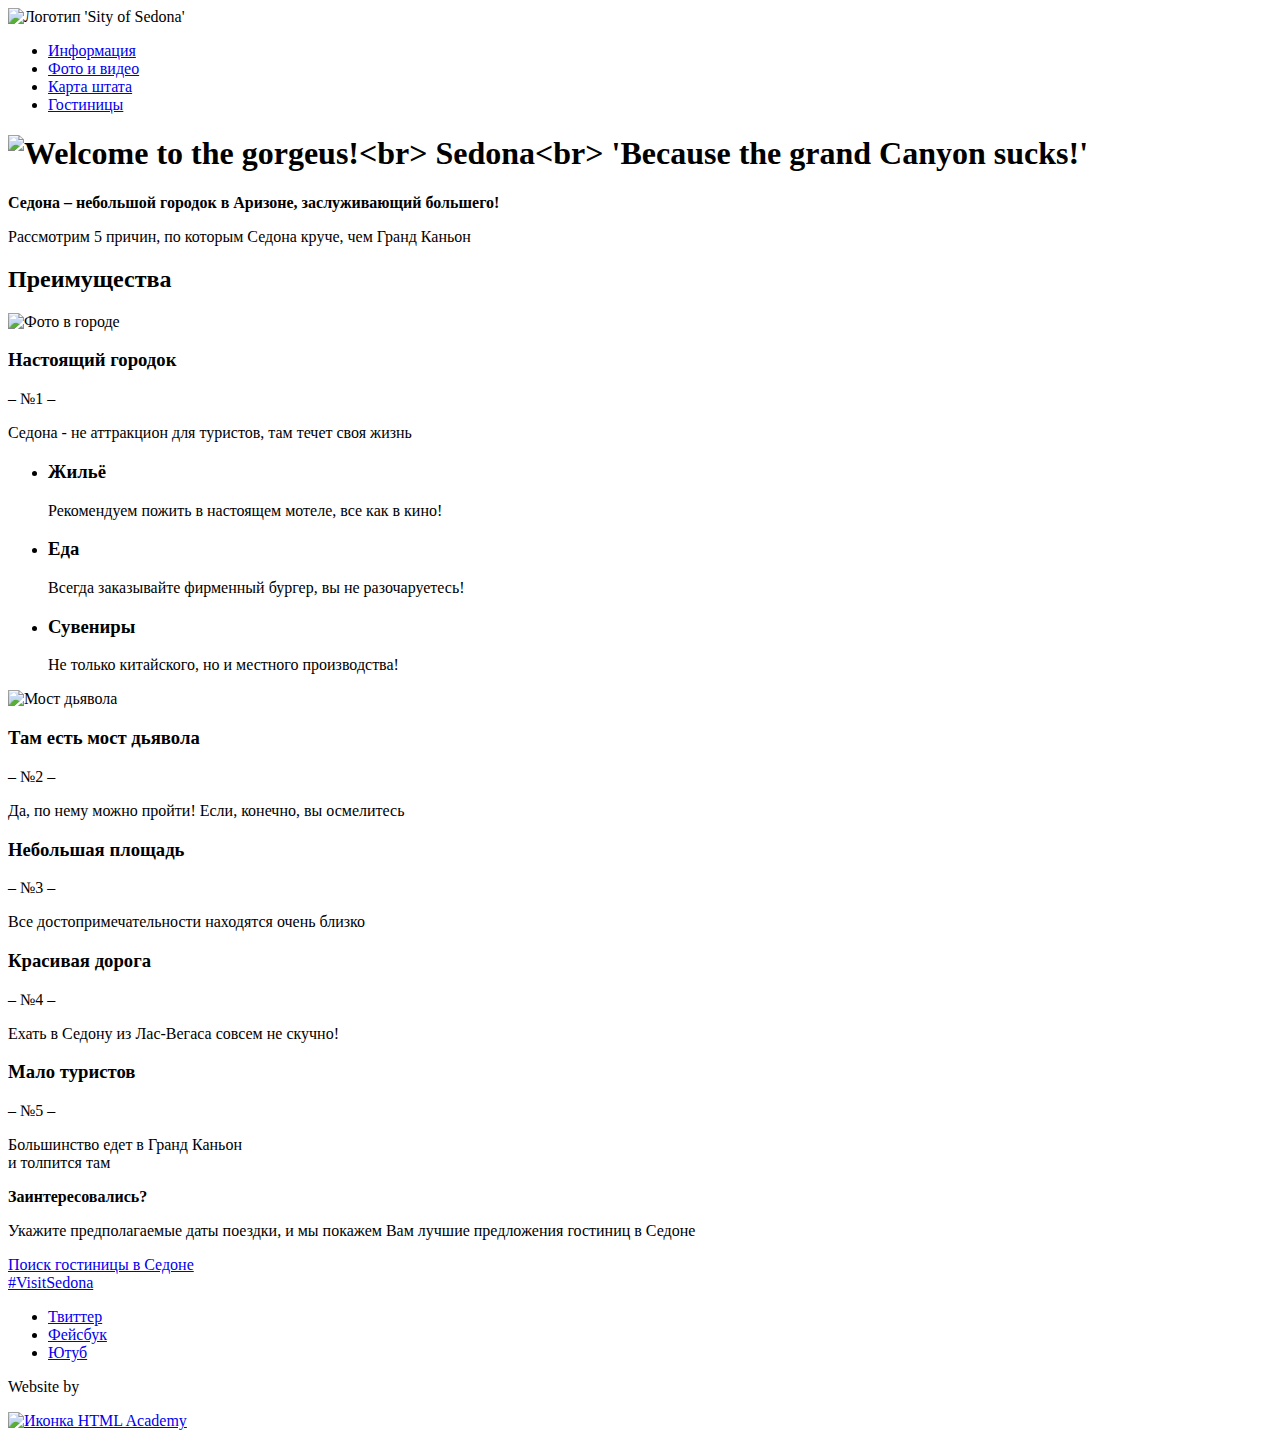
==== index.html @ cd51dc9b "Исправленная главная" ====
<!DOCTYPE html>
<html lang="ru">
  <head>
    <meta charset="utf-8">
    <title>Sedona</title>
  </head>
  <body>
	  <header class="page-header">
  		<nav class="main-navigation">
        <div class="logo">
          <img src="img/index-logo.svg" width="138" height="70" alt="Логотип 'Sity of Sedona'">   
        </div>
        <ul class="site-navigation">
    		  <li><a href="#">Информация</a></li>
          <li><a href="#">Фото и видео</a></li>
          <li><a href="#">Карта штата</a></li>
          <li><a href="hotels.html">Гостиницы</a></li>
        </ul>
      </nav>
    </header>
    <main>
    	<section class="advertisement">  		
        <h1>
          <img src="#" width="458" height="352" alt="Welcome to the gorgeus!<br> Sedona<br> 'Because the grand Canyon sucks!'">
        </h1>  		
    	</section>      	
      <section class="appeal">
        <b>Седона &ndash; небольшой городок в Аризоне, заслуживающий большего!</b>        
        <p>Рассмотрим 5 причин, по которым Седона круче, чем Гранд Каньон</p>
      </section>
      <section class="features-list">
        <h2 class="visually-hidden">Преимущества</h2>      
        <div class="feature-item">      	
          <div>
            <img src="#" width="800" height="256" alt="Фото в городе">
          </div>
          <h3>Настоящий городок</h3>
          <p>&ndash;  №1  &ndash;</p>
          <p>Седона - не аттракцион для туристов, там течет своя жизнь</p>        
        </div>        
      </section>
      <section class="services">
      	<ul class="service-item">
      		<li>    			
      			<h3>Жильё</h3>
      			<p>Рекомендуем пожить в настоящем мотеле, все как в кино!</p>
      		</li>
      		<li>
      			<h3>Еда</h3>
      			<p>Всегда заказывайте фирменный бургер, вы не разочаруетесь!</p>
      		</li>
      		<li>    			
      			<h3>Сувениры</h3>
      			<p>Не только китайского, но и местного производства!</p>
      		</li>
      	</ul>
      </section>
      <section class="features-list">
        <div class="feature-item">
          <div>
            <img src="#" width="800" height="256" alt="Мост дьявола">
          </div>
          <h3>Там есть мост дьявола</h3>
          <p>&ndash;  №2  &ndash;</p>
          <p>Да, по нему можно пройти! Если, конечно, вы осмелитесь</p>          
        </div>
        <div class="feature-item">
          <h3>Небольшая площадь</h3>
          <p>&ndash;  №3  &ndash;</p>
          <p>Все достопримечательности находятся очень близко</p>
        </div>
        <div class="feature-item">
          <h3>Красивая дорога</h3>
          <p>&ndash;  №4  &ndash;</p>
          <p>Ехать в Седону из Лас-Вегаса совсем не скучно!</p>
        </div>
        <div class="feature-item">
          <h3>Мало туристов</h3>
          <p>&ndash;  №5  &ndash;</p>
          <p>Большинство едет в Гранд Каньон<br> и толпится там</p>
        </div>        
    	</section>
    	<section class="hotel search">
      	<b>Заинтересовались?</b>
      	<p class="hotels-info">Укажите предполагаемые даты поездки, и мы покажем Вам лучшие предложения гостиниц в Седоне</p>
        <a href="#">Поиск гостиницы в Седоне</a>
        <!-- Здесь будет форма -->
    	</section>
    </main>
    <footer class="main-footer">
    	<a href="#">#VisitSedona</a>     	        
      <ul>
        <li><a class="social-button" href="#">Твиттер</a></li>
        <li><a class="social-button" href="#">Фейсбук</a></li>
        <li><a class="social-button" href="#">Ютуб</a></li>
      </ul>
    	<div class="footer-copyright">
        <p>Website by</p> 
        <a href="https://htmlacademy.ru">
          <img src="#" width="114" height="40" alt="Иконка HTML Academy">
        </a>
    	</div>
    </footer>
  </body>
</html>
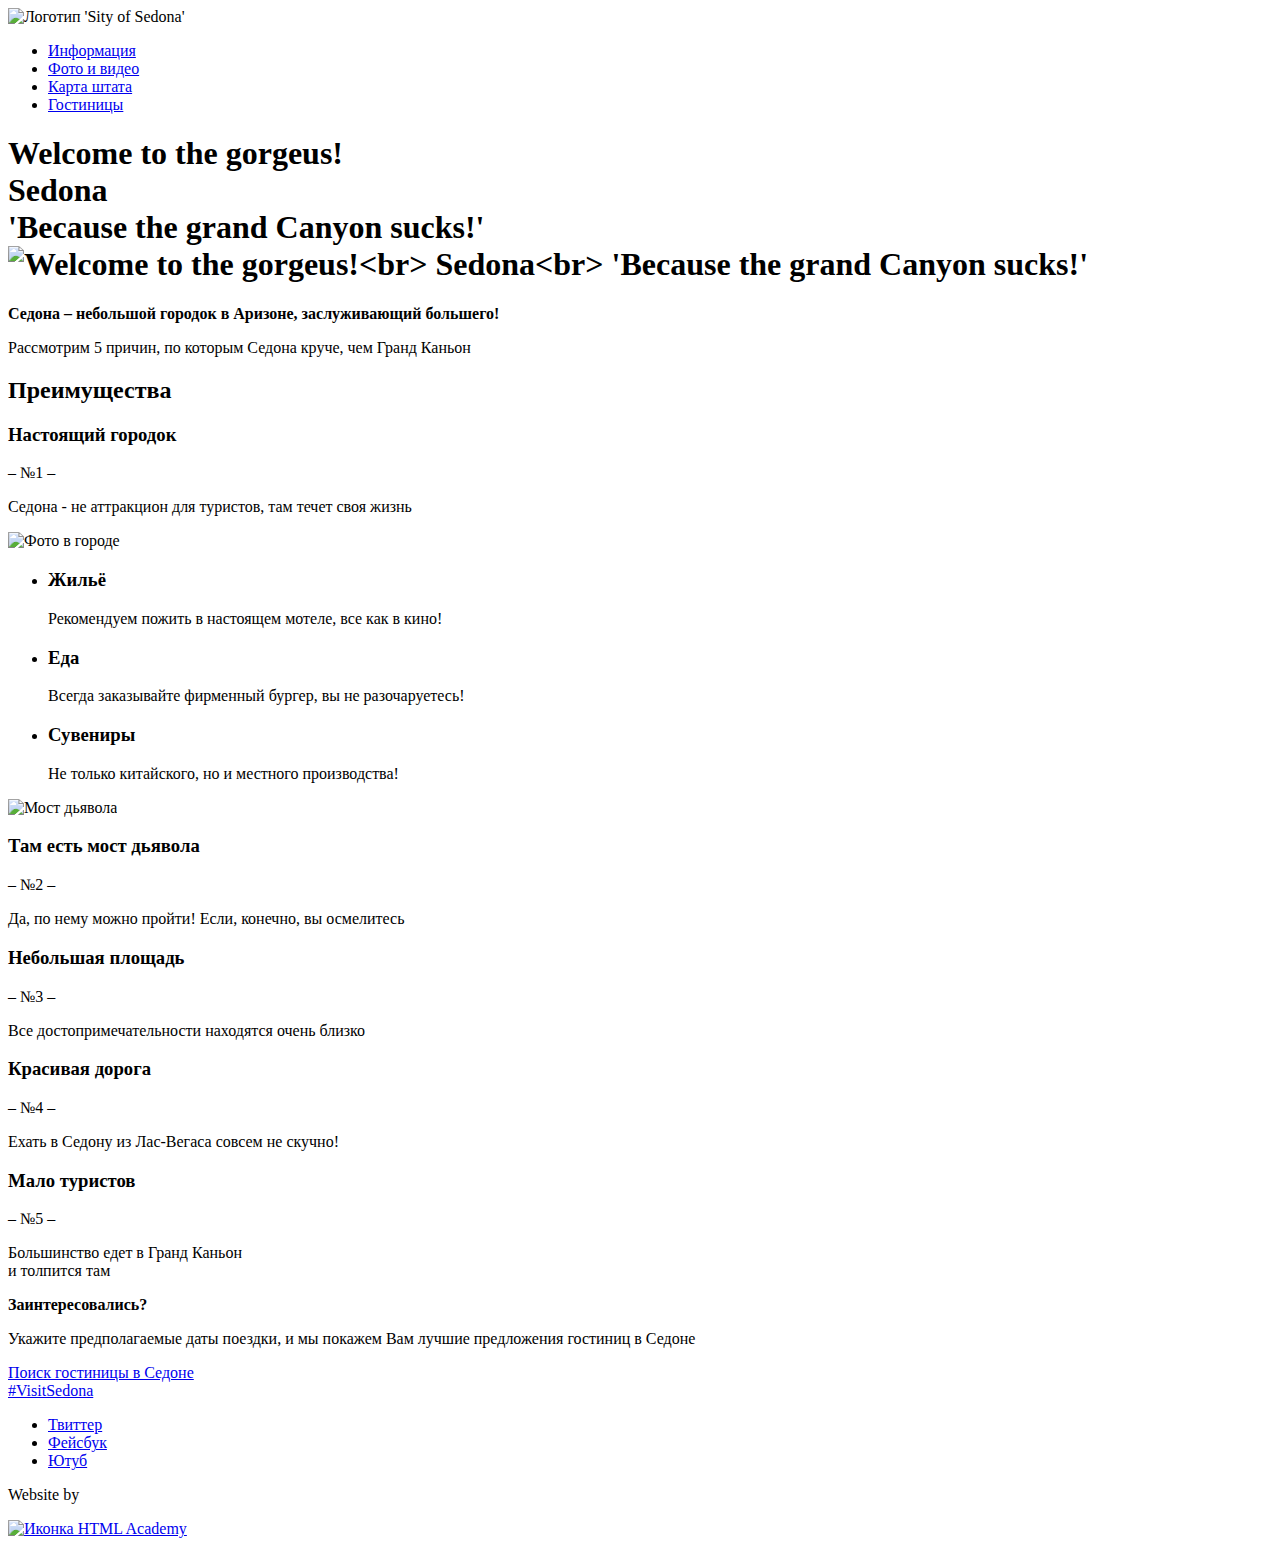
==== commit 17f6197a: "Исправления Главной" ====
--- a/index.html
+++ b/index.html
@@ -1,105 +1,110 @@
 <!DOCTYPE html>
 <html lang="ru">
-  <head>
-    <meta charset="utf-8">
-    <title>Sedona</title>
-  </head>
-  <body>
-	  <header class="page-header">
-  		<nav class="main-navigation">
-        <div class="logo">
-          <img src="img/index-logo.svg" width="138" height="70" alt="Логотип 'Sity of Sedona'">   
-        </div>
-        <ul class="site-navigation">
-    		  <li><a href="#">Информация</a></li>
-          <li><a href="#">Фото и видео</a></li>
-          <li><a href="#">Карта штата</a></li>
-          <li><a href="hotels.html">Гостиницы</a></li>
-        </ul>
-      </nav>
-    </header>
-    <main>
-    	<section class="advertisement">  		
-        <h1>
-          <img src="#" width="458" height="352" alt="Welcome to the gorgeus!<br> Sedona<br> 'Because the grand Canyon sucks!'">
-        </h1>  		
-    	</section>      	
-      <section class="appeal">
-        <b>Седона &ndash; небольшой городок в Аризоне, заслуживающий большего!</b>        
-        <p>Рассмотрим 5 причин, по которым Седона круче, чем Гранд Каньон</p>
-      </section>
-      <section class="features-list">
-        <h2 class="visually-hidden">Преимущества</h2>      
-        <div class="feature-item">      	
-          <div>
-            <img src="#" width="800" height="256" alt="Фото в городе">
-          </div>
-          <h3>Настоящий городок</h3>
-          <p>&ndash;  №1  &ndash;</p>
-          <p>Седона - не аттракцион для туристов, там течет своя жизнь</p>        
-        </div>        
-      </section>
-      <section class="services">
-      	<ul class="service-item">
-      		<li>    			
-      			<h3>Жильё</h3>
-      			<p>Рекомендуем пожить в настоящем мотеле, все как в кино!</p>
-      		</li>
-      		<li>
-      			<h3>Еда</h3>
-      			<p>Всегда заказывайте фирменный бургер, вы не разочаруетесь!</p>
-      		</li>
-      		<li>    			
-      			<h3>Сувениры</h3>
-      			<p>Не только китайского, но и местного производства!</p>
-      		</li>
-      	</ul>
-      </section>
-      <section class="features-list">
-        <div class="feature-item">
-          <div>
-            <img src="#" width="800" height="256" alt="Мост дьявола">
-          </div>
-          <h3>Там есть мост дьявола</h3>
-          <p>&ndash;  №2  &ndash;</p>
-          <p>Да, по нему можно пройти! Если, конечно, вы осмелитесь</p>          
-        </div>
-        <div class="feature-item">
-          <h3>Небольшая площадь</h3>
-          <p>&ndash;  №3  &ndash;</p>
-          <p>Все достопримечательности находятся очень близко</p>
-        </div>
-        <div class="feature-item">
-          <h3>Красивая дорога</h3>
-          <p>&ndash;  №4  &ndash;</p>
-          <p>Ехать в Седону из Лас-Вегаса совсем не скучно!</p>
-        </div>
-        <div class="feature-item">
-          <h3>Мало туристов</h3>
-          <p>&ndash;  №5  &ndash;</p>
-          <p>Большинство едет в Гранд Каньон<br> и толпится там</p>
-        </div>        
-    	</section>
-    	<section class="hotel search">
-      	<b>Заинтересовались?</b>
-      	<p class="hotels-info">Укажите предполагаемые даты поездки, и мы покажем Вам лучшие предложения гостиниц в Седоне</p>
-        <a href="#">Поиск гостиницы в Седоне</a>
-        <!-- Здесь будет форма -->
-    	</section>
-    </main>
-    <footer class="main-footer">
-    	<a href="#">#VisitSedona</a>     	        
-      <ul>
-        <li><a class="social-button" href="#">Твиттер</a></li>
-        <li><a class="social-button" href="#">Фейсбук</a></li>
-        <li><a class="social-button" href="#">Ютуб</a></li>
-      </ul>
-    	<div class="footer-copyright">
-        <p>Website by</p> 
-        <a href="https://htmlacademy.ru">
-          <img src="#" width="114" height="40" alt="Иконка HTML Academy">
-        </a>
-    	</div>
-    </footer>
-  </body>
+	<head>
+		<meta charset="utf-8">
+		<title>Sedona</title>
+	</head>
+	<body>
+		<header class="page-header">
+	  		<nav class="main-navigation">
+		        <div class="logo">
+	        		<img src="img/index-logo.svg" width="138" height="70" alt="Логотип 'Sity of Sedona'">
+	        	</div>
+	        	<ul class="site-navigation">
+					<li><a href="#">Информация</a></li>
+					<li><a href="#">Фото и видео</a></li>
+					<li><a href="#">Карта штата</a></li>
+					<li><a href="hotels.html">Гостиницы</a></li>
+	        	</ul>
+	    	</nav>
+		</header>
+		<main>
+	    	<section class="advertisement">  		
+		        <h1>
+		        	<span class="visually-hidden">Welcome to the gorgeus!<br> Sedona<br> 'Because the grand Canyon sucks!'</span>
+		        	<img src="#" width="458" height="352" alt="Welcome to the gorgeus!<br> Sedona<br> 'Because the grand Canyon sucks!'">
+		        </h1>  		
+	    	</section>      	
+	    	<section class="appeal">
+				<b>Седона &ndash; небольшой городок в Аризоне, заслуживающий большего!</b>        
+				<p>Рассмотрим 5 причин, по которым Седона круче, чем Гранд Каньон</p>
+			</section>
+			<section class="features-list">
+				<h2 class="visually-hidden">Преимущества</h2>
+				<div class="feature-item">      	
+					<div>
+			            <h3>Настоящий городок</h3>
+			            <p>&ndash;  №1  &ndash;</p>
+			            <p>Седона - не аттракцион для туристов, там течет своя жизнь</p>
+					</div>
+		        	<div>
+		            	<img src="#" width="800" height="256" alt="Фото в городе">
+		        	</div>        
+	        	</div>        
+	    	</section>
+	    	<section class="services">
+		      	<ul class="service-item">
+		      		<li>    			
+		      			<h3>Жильё</h3>
+		      			<p>Рекомендуем пожить в настоящем мотеле, все как в кино!</p>
+		      		</li>
+		      		<li>
+		      			<h3>Еда</h3>
+		      			<p>Всегда заказывайте фирменный бургер, вы не разочаруетесь!</p>
+		      		</li>
+		      		<li>    			
+		      			<h3>Сувениры</h3>
+		      			<p>Не только китайского, но и местного производства!</p>
+		      		</li>
+		      	</ul>
+	    	</section>
+	    	<section class="features-list">
+	        	<div class="feature-item">
+	        		<div>
+	            		<img src="#" width="800" height="256" alt="Мост дьявола">
+	        		</div>
+		        	<div>
+			          	<h3>Там есть мост дьявола</h3>
+			          	<p>&ndash;  №2  &ndash;</p>
+			          	<p>Да, по нему можно пройти! Если, конечно, вы осмелитесь</p>
+		        	</div>          
+	        	</div>
+	        	<div class="feature-item">
+			        <h3>Небольшая площадь</h3>
+			        <p>&ndash;  №3  &ndash;</p>
+			        <p>Все достопримечательности находятся очень близко</p>
+	        	</div>
+	        	<div class="feature-item">
+			        <h3>Красивая дорога</h3>
+			        <p>&ndash;  №4  &ndash;</p>
+			        <p>Ехать в Седону из Лас-Вегаса совсем не скучно!</p>
+	        	</div>
+	        	<div class="feature-item">
+			        <h3>Мало туристов</h3>
+			        <p>&ndash;  №5  &ndash;</p>
+			        <p>Большинство едет в Гранд Каньон<br> и толпится там</p>
+	        	</div>        
+	    	</section>
+	    	<section class="hotel search">
+		      	<b>Заинтересовались?</b>
+		      	<p class="hotels-info">Укажите предполагаемые даты поездки, и мы покажем Вам лучшие предложения гостиниц в Седоне</p>
+		        <a href="#">Поиск гостиницы в Седоне</a>
+		        <!-- Здесь будет форма -->
+	    	</section>
+	    </main>
+	    <footer class="main-footer">
+	    	<a href="#">#VisitSedona</a>     	        
+	    	<ul>
+		        <li><a class="social-button" href="#">Твиттер</a></li>
+		        <li><a class="social-button" href="#">Фейсбук</a></li>
+		        <li><a class="social-button" href="#">Ютуб</a></li>
+	    	</ul>
+	    	<div class="footer-copyright">
+		        <p>Website by</p> 
+		        <a href="https://htmlacademy.ru">
+		        	<img src="#" width="114" height="40" alt="Иконка HTML Academy">
+		        </a>
+	    	</div>
+	    </footer>
+	</body>
 </html>
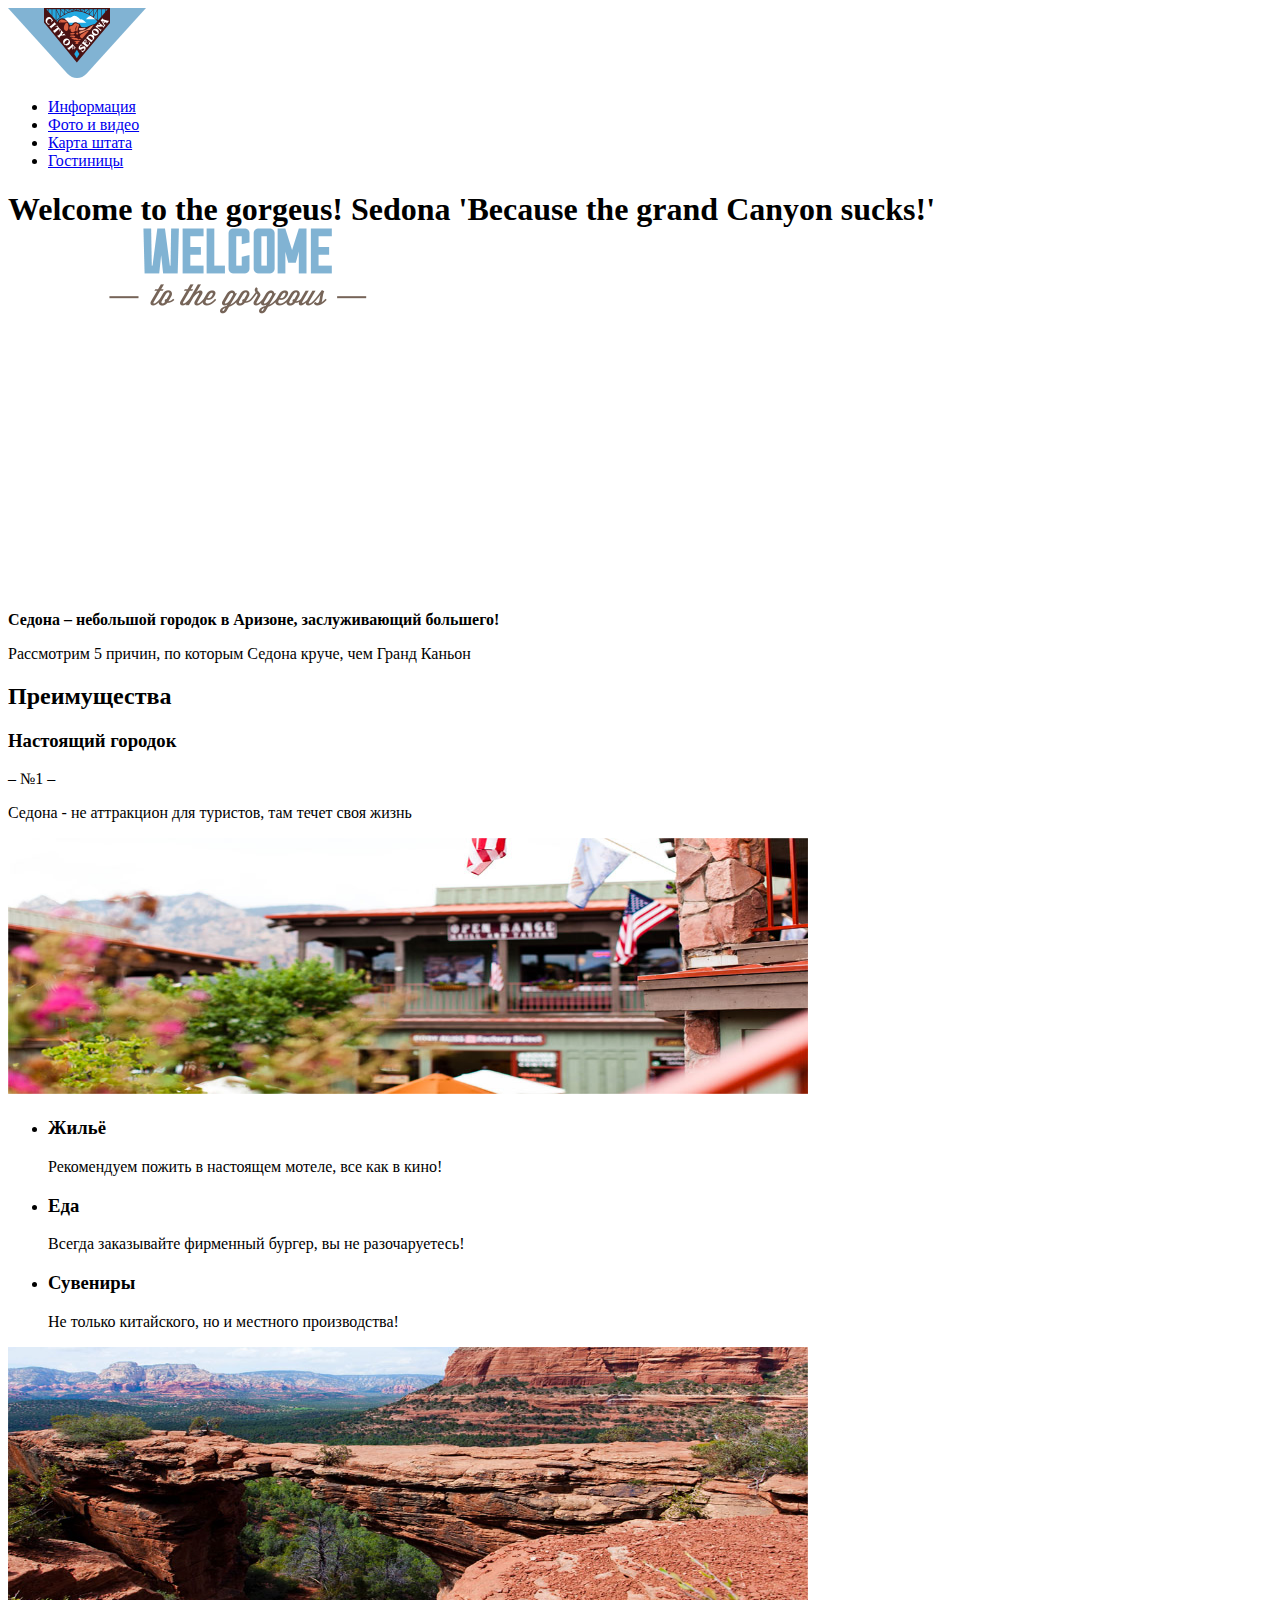
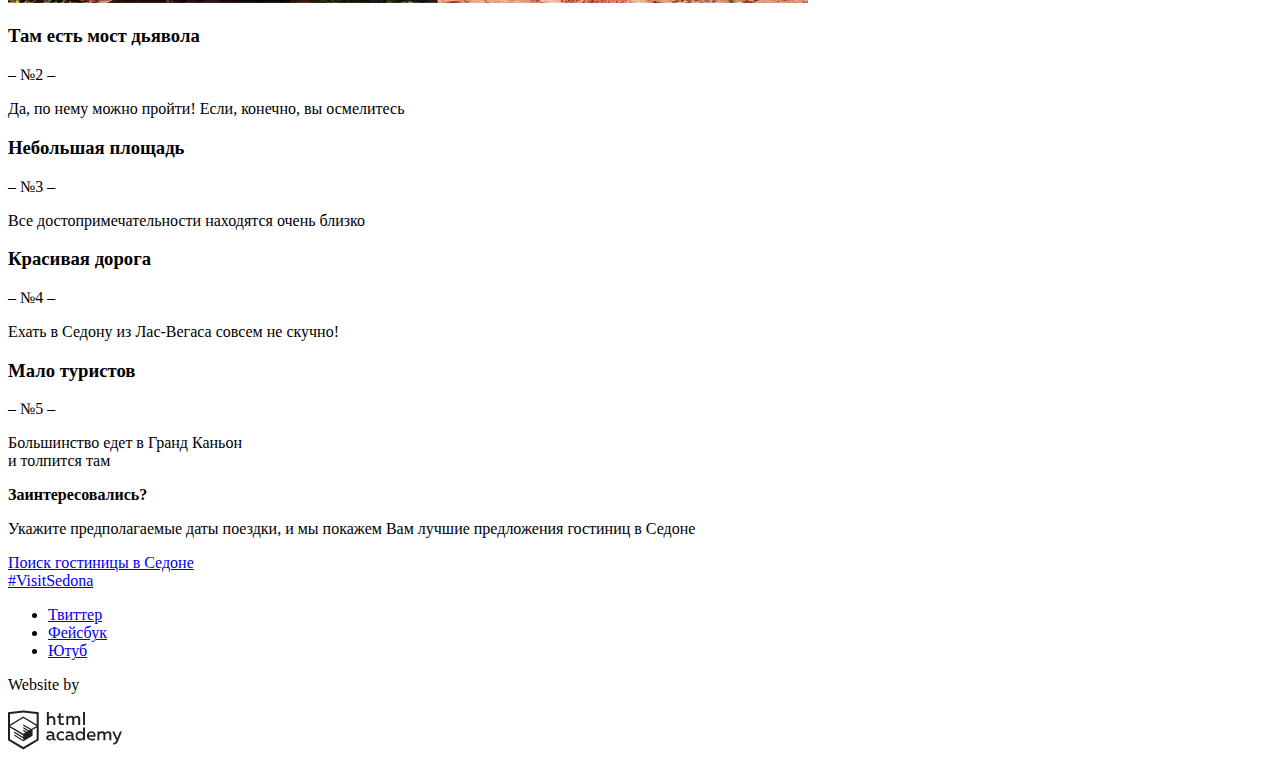
==== commit e9c2692f: "photoshop" ====
--- a/index.html
+++ b/index.html
@@ -8,7 +8,7 @@
 		<header class="page-header">
 	  		<nav class="main-navigation">
 		        <div class="logo">
-	        		<img src="img/index-logo.svg" width="138" height="70" alt="Логотип 'Sity of Sedona'">
+	        		<img src="img/logo-sedona.svg" width="138" height="70" alt="Логотип 'Sity of Sedona'">
 	        	</div>
 	        	<ul class="site-navigation">
 					<li><a href="#">Информация</a></li>
@@ -21,8 +21,8 @@
 		<main>
 	    	<section class="advertisement">  		
 		        <h1>
-		        	<span class="visually-hidden">Welcome to the gorgeus!<br> Sedona<br> 'Because the grand Canyon sucks!'</span>
-		        	<img src="#" width="458" height="352" alt="Welcome to the gorgeus!<br> Sedona<br> 'Because the grand Canyon sucks!'">
+		        	<span class="visually-hidden">Welcome to the gorgeus! Sedona 'Because the grand Canyon sucks!'</span>
+		        	<img src="img/welcome.png" width="459" height="353" alt="Welcome to the gorgeus!<br> Sedona<br> 'Because the grand Canyon sucks!'">
 		        </h1>  		
 	    	</section>      	
 	    	<section class="appeal">
@@ -38,7 +38,7 @@
 			            <p>Седона - не аттракцион для туристов, там течет своя жизнь</p>
 					</div>
 		        	<div>
-		            	<img src="#" width="800" height="256" alt="Фото в городе">
+		            	<img src="img/Photo-in-the-city.jpg" width="800" height="256" alt="Фото в городе">
 		        	</div>        
 	        	</div>        
 	    	</section>
@@ -61,7 +61,7 @@
 	    	<section class="features-list">
 	        	<div class="feature-item">
 	        		<div>
-	            		<img src="#" width="800" height="256" alt="Мост дьявола">
+	            		<img src="img/The-Devil's-Bridge.jpg" width="800" height="256" alt="Мост дьявола">
 	        		</div>
 		        	<div>
 			          	<h3>Там есть мост дьявола</h3>
@@ -102,7 +102,7 @@
 	    	<div class="footer-copyright">
 		        <p>Website by</p> 
 		        <a href="https://htmlacademy.ru">
-		        	<img src="#" width="114" height="40" alt="Иконка HTML Academy">
+		        	<img src="img/logo-htmlacademy.svg" width="114" height="40" alt="Иконка HTML Academy">
 		        </a>
 	    	</div>
 	    </footer>
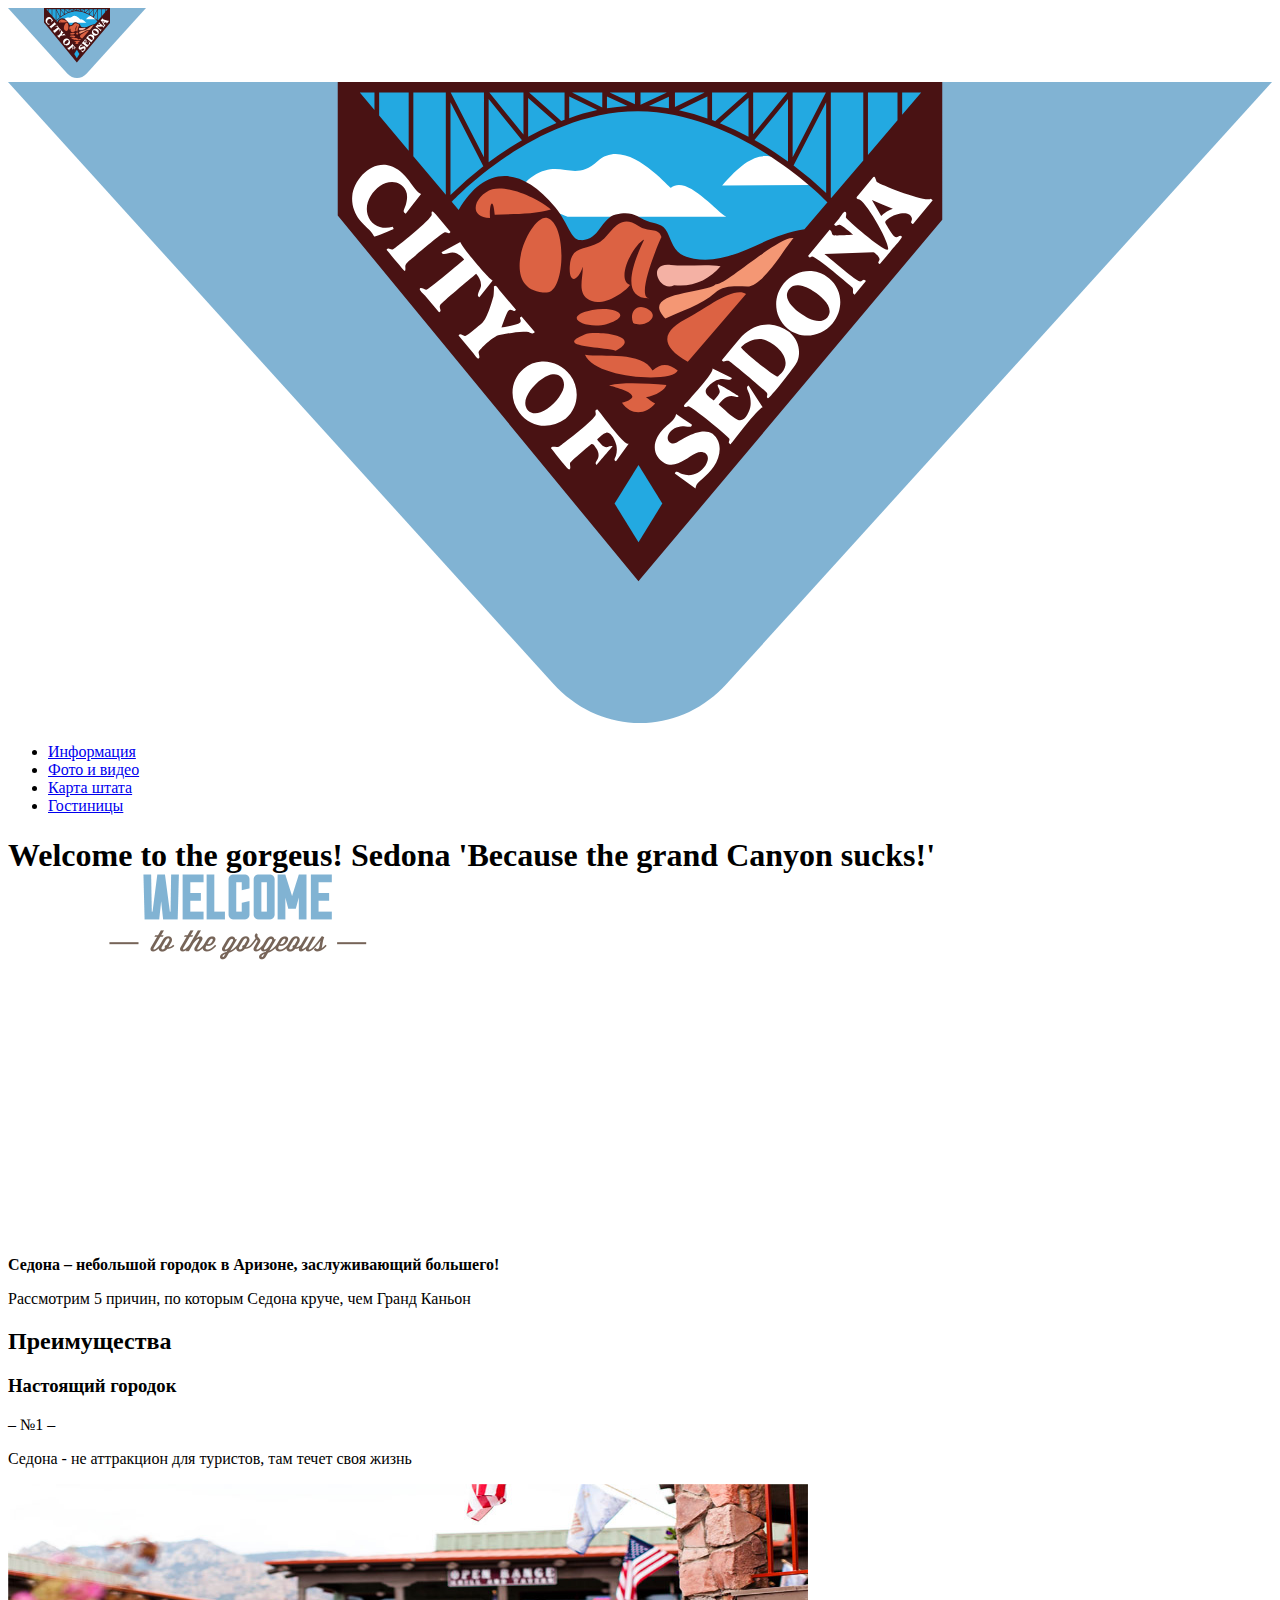
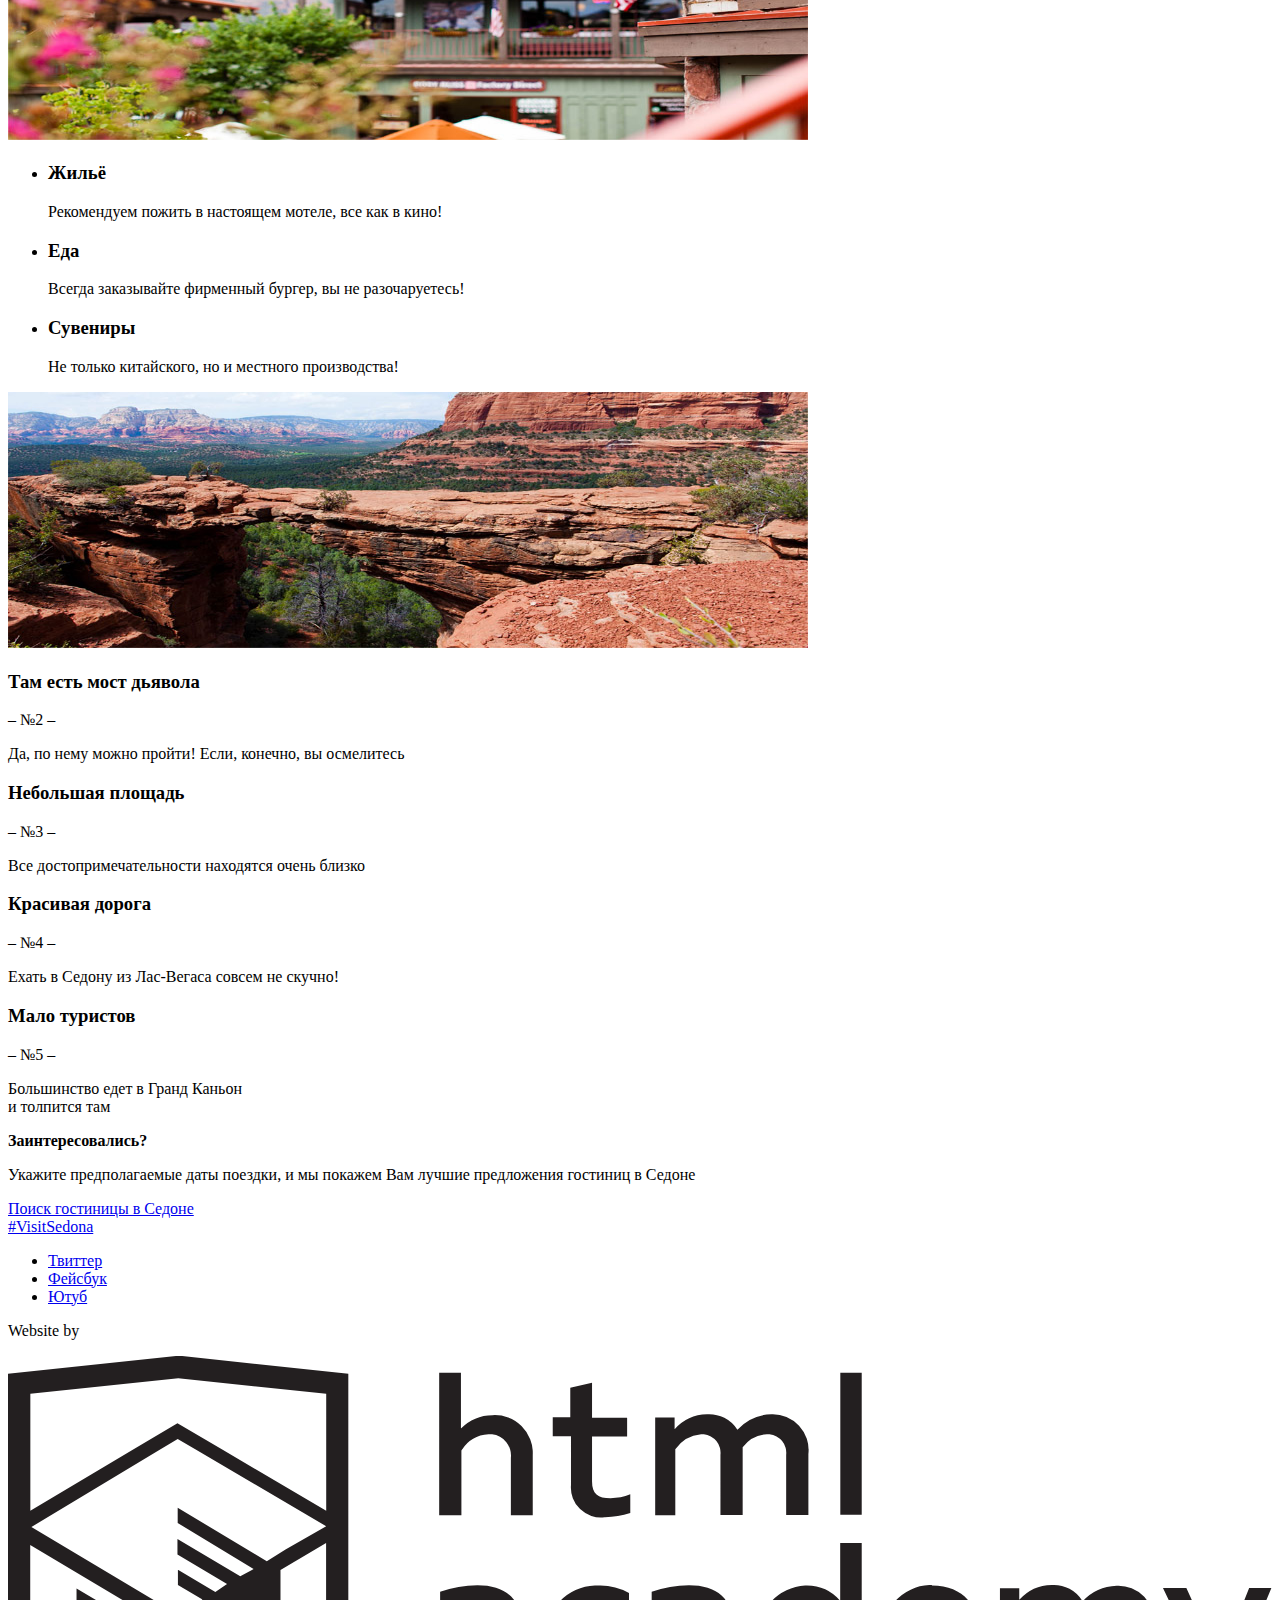
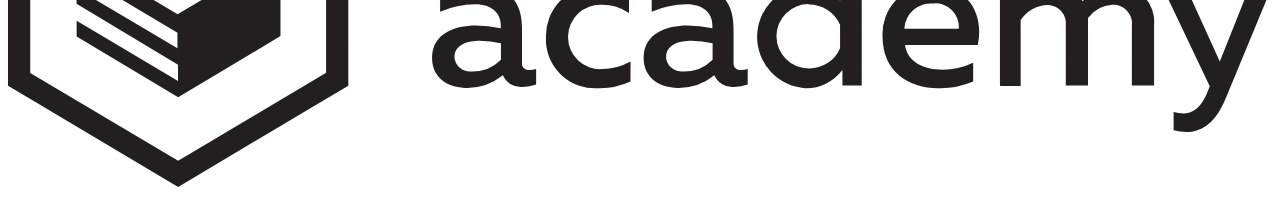
==== commit 3109370c: "svg" ====
--- a/index.html
+++ b/index.html
@@ -9,12 +9,23 @@
 	  		<nav class="main-navigation">
 		        <div class="logo">
 	        		<img src="img/logo-sedona.svg" width="138" height="70" alt="Логотип 'Sity of Sedona'">
+					<svg viewBox="0 0 138 70" xmlns="http://www.w3.org/2000/svg">
+						<path d="M138 0H0l59.51 65.68c5.22 5.761 13.76 5.761 18.98 0z" fill="#81b3d3"/>
+						<path d="M36.687.457l32.148 37.879 32.02-37.65z" fill="#23a9e1"/>
+						<path d="M61.1 14.719h17.32c-1.29-.8-4.355-4.582-6.043-3.176-.137.115-4.871-5.744-7.982-2.921-2.713 2.466-3.973-.323-7.048 1.63-3.505 2.318 2.026 3.684 3.753 4.467m26.73-3.478l-9.86.054c3.896-4.5 5.647-4.018 9.86-.054" fill="#fff"/>
+						<path d="M97.622 3.588V1.154h2.08zm-49.245 9.41l.09.083c.024-.024 2.327-2.511 5.983-4.964 3.367-2.259 8.592-4.944 14.383-4.912 5.778.028 11.077 2.722 14.506 4.977 3.665 2.41 6.027 4.84 6.132 4.95l-2.515 2.945c-4.488.616-7.702 3.945-12.077 3.217-2.205-.366-2.271-1.632-2.902-2.893-.484-.969-1.256-.846-2.263-1.24-.937-.366-1.479-1.128-3.351-.688-1.642.385-1.822 2.933-3.865 2.787-1.096-.079-1.175-1.621-2.755-3.596-4.09-4.915-7.892-4.235-10.547.308l19.638 23.33zM40.011 1.153V3.06l-1.604-1.906zm53.876 0h3.227v3.03L93.887 7.96zM89.832 12.61V1.154h3.546v7.404l-3.5 4.098a.966.966 0 0 0-.046-.046m-.508-10.389v9.894a41.051 41.051 0 0 0-3.557-2.986zm-4.165-.358v6.819c-.463-.334-.95-.673-1.465-1.012-.664-.438-1.4-.892-2.194-1.34zm-4.312-.133v4.24a32.83 32.83 0 0 0-3.12-1.474zm.508-.576h3.727l-3.727 4.55zm4.312 0H89.3l-3.634 7.06zm-8.797 0h3.86L77.2 4.282c-.109-.042-.221-.081-.331-.122V1.154zm-.509.417v2.403a25.927 25.927 0 0 0-3.1-.887zm-4.203.042v1.26a21.458 21.458 0 0 0-2.179-.252zm-6.766-.039l2.248 1.042c-.762.043-1.512.13-2.248.253zm-4.12-.003l3.065 1.498c-1.06.229-2.083.528-3.066.875zm3.61 1.2l-3.304-1.617h3.305zm3.566-.342l-2.754-1.275h2.754zm.609-1.275h2.881l-2.881 1.334zm3.759 0h3.24l-3.24 1.584zM60.405 4.265l-3.51-3.11h3.869V4.13l-.359.135m-3.618-2.527l3.093 2.741a31.493 31.493 0 0 0-3.093 1.489zm-4.312.128l3.64 4.48a35.89 35.89 0 0 0-3.64 2.41zm-4.165.358l3.586 6.974a37.772 37.772 0 0 0-3.586 3.151zm3.656 6l-3.634-7.07h3.634zm4.312-2.485l-3.726-4.585h3.726zM43.747 7.497L40.52 3.664v-2.51h3.227zm.508-6.343H47.8v11.16l-3.546-4.212zm24.8-1.153H36v14.582L68.836 54.52l.22-.275L102 15.04V0z" fill="#491213"/>
+						<path d="M66.227 46.026l2.61-4.22 2.598 4.22-2.598 4.23z" fill="#23a9e1"/>
+						<path d="M74.218 30.556c-3.433-2.02-2.564-3.523.23-4.925 1.462-.734 4.754-3.38 6.133-2.499l-6.363 7.424m-2.334 2.517c-2.046-.095-4.33-.365-6.262.055 1.207.302 4.151 1.165 1.41 1.894.983 1.407 2.578 1.317 3.624.082-.425-.209-.655-.466-1.007-.686 1.085-.196 2.1-.822 2.235-1.345m1.235-1.574c-.933-.796-1.877-.84-2.746 0-1.165-2.137-5.4-1.421-7.379-1.72 1.065 2.614 9.65 3.102 10.124 1.72m-6.773-2.151c-1.565-.485-6.84-.364-3.388-1.794 1.065-.441 6.593.063 3.388 1.794m1.912-3.03c-.477-1.077.365-2.36 1.74-1.428 1.199.813-.552 2.017-1.74 1.428m-2.836.091c-2.265.679-5.273-.784-1.63-1.52 2.261-.456 4.666.506 1.63 1.52.091-.027-.084.028 0 0m-2.665-6.234c-.545 1.624-1.533 1.927-1.423-.045.126-2.274 1.609-1.729 3.2-2.6 1.324-.726 2.038-3.385 4.31-1.795 1.014.71 2.176.116 2.5 1.19-.016-.054-2.95 6.692-1.318 6.692-3.22 0-1.8-3.845-.568-6.426-1.198.574-3.143 4.341-1.546 4.961-.831 1.095-3.372 2.561-4.696 1.492-1.006-.81-.447-2.158-.459-3.47m-3.963 2.811c-5.596-.046-1.813-8.648.091-8.128 2.19.696 1.944 8.194-.091 8.128m-6.17-8.146c-2.624-.109-1.526-2.567.257-3.121 1.695-.528 5.25 1.114 6.39 2.205-1.808.555-4.146.476-6.134.568-.146-2.026-.62-1.32-.512.348" fill="#dc6243"/>
+						<path d="M71.774 25.832c-2.908-2.987 4.342-2.712 5.51-3.763.85.284 6.99-5.377 8.485-5.025-1.074 1.26-3.388 5.282-5.047 5.282-1.275 0-2.565-.19-3.552.718-1.444 1.33-3.837 2.006-5.396 2.788" fill="#f49774"/>
+						<path d="M72.727 22.18c-1.592.856-3.098-2.536-.349-2.206 1.826.22 3.676-.154 5.42.147-1.251 1.487-3.056 2.306-5.071 2.059" fill="#f4b1a4"/>
+						<path d="M51.113 20.935c.333.401.578.834.523 1.374-.038.375-.607 1.006-.175 1.198l1.455-1.84c-.39-.098-3.482-3.796-3.532-4.201l-2.051 1.126c.106.429.84.003 1.203.03.538.038.926.363 1.268.747-1.12.94-3.85 3.257-4.138 3.305-.146.023-.706-.39-.714-.037-.004.17.553.659.659.786l1.447 1.722c.401-.183-.072-.475.133-.807.15-.243 3.181-2.77 3.922-3.403m-3.423-4.531c.287-.062.405.282.622-.036l-1.59-1.894c-.241-.287-.546-.595-.459.012.058.409-3.969 3.677-4.215 3.778-.31.128-.492-.27-.72.063.475.564.948 1.129 1.424 1.693.16.19.309.397.485.573.22.22.135-.437.145-.38-.06-.333.342-.616.555-.797 1.004-.884 3.505-2.979 3.753-3.012m-5.694-.595c-1.147.34-2.37-.107-2.731-1.326-.353-1.191.398-2.439 1.344-3.117.935-.67 2.33-.63 2.84.544.224.52.102 1.108-.061 1.625-.105.328-.388.649.035.836.56-.711 1.118-1.421 1.676-2.133-.684-.41-.985-1.092-1.493-1.684-.572-.696-1.34-1.35-2.26-1.483-1.864-.264-3.62 1.66-3.762 3.405-.089.946.242 1.849.808 2.597.487.645 1.213 1.054 1.581 1.788.17.062 1.756-.67 2.133-.815-.033-.072-.057-.178-.11-.237-.494.146 0 0 0 0m25.512 23.636c-.747-.499-2.613-3.044-2.969-3.468l-.213-.253c-.007-.01-.185.145-.16.124-.112.094.086.372-.034.56-.515.806-3.738 3.236-3.905 3.352-.36.25-.756-.103-.967.206.467.554 1.805 2.3 1.96 2.325.311.05.096-.53.136-.649.08-.24 1.71-1.588 2.304-2.084.218-.183.447.276.577.468.212.315.307.65.193 1.019-.075.24-.465.597-.162.762.402-.47 1.533-1.788 1.696-1.98.164-.19-.367-.023-.304-.056-.24.124-.466.153-.69-.018-.063-.047-.707-.702-.643-.757.28-.235.623-.625.984-.714.56-.138 1.027.984 1.11 1.382.078.375.067.77-.05 1.136-.08.251-.316.452.012.604l1.383-1.896a.463.463 0 0 1-.258-.063c-.083-.056.09.045 0 0m-9.227-8.921a3.35 3.35 0 0 0-1.977.793c-1.43 1.203-1.616 3.275-.492 4.753 1.292 1.702 3.374 1.895 5.059.694 1.43-1.205 1.612-3.282.5-4.766-.758-1.01-1.932-1.54-3.09-1.474zm1.19 1.386c.949-.108 1.503.799 1.099 1.768-.42.98-1.43 1.989-2.424 2.38-1.18.465-2.011-.537-1.531-1.657.422-.984 1.43-1.983 2.426-2.38.15-.059.294-.095.43-.11zm-2.783-4.63c.308.038.601.356.824.027l-1.447-1.712c-.386.174.03.356-.126.63-.158.277-1.662.507-2.062.578.146-.418.58-1.698.752-1.84.353-.29.573.28.832-.092l-1.78-2.112c-.2-.238-.362-.667-.636-.441.024-.02.003.955-.058 1.125-.056.153-.608 2.361-1.25 2.901-.32.27-1.453 1.256-1.755 1.362-.35.122-.535-.389-.792-.025l1.617 1.92c.082.096.391.56.498.58.339.06.04-.58.074-.706.098-.28 1.623-1.765 2.27-1.856.948-.133 2.077-.455 3.039-.34.22.027-.229-.028 0 0m24.239 6.77c.124.421.194.865.14 1.305-.07.566-.636 1.898-1.411 1.519-.76-.373-1.425-1.122-2.07-1.657.52-.608.978-1.135 1.853-.84.24.08.446-.024.194-.17-.263-.153-2.022-1.276-2.117-1.169-.175.202.343.564.143.957-.148.29-.396.54-.605.79-.467-.394-1.248-.813-.685-1.464.352-.428.811-.76 1.361-.87.368-.075 1.195.252 1.302-.146-.705-.34-1.41-.677-2.115-1.016.115.52-2.173 2.937-2.681 3.548-.074.088-.427.395-.431.517-.006.278.403.062.427.054.315-.116 4.424 3.317 4.526 3.552.065.182-.144.373-.02.475-.006-.006.148.14.165.12.253-.304 2.936-3.88 3.489-4.036a239.664 239.664 0 0 1-1.537-2.372c-.383.168-.013.616.072.903m-4 4.352c-1.348-.87-3.633.83-3.976.994-.675.319-1.162-.353-.812-.975.304-.54.904-.801 1.5-.837.18-.01.875.128.946.017.084-.131.148-.142.028-.224-.557-.375-1.112-.75-1.667-1.126-.115.685-.9 1.121-1.348 1.585-.534.555-.987 1.253-.987 2.05 0 .736.441 1.39 1.089 1.726.737.384 1.505.076 2.158-.331.407-.255.814-.556 1.249-.76.646-.303 1.495-.041 1.267.824-.183.696-.876 1.337-1.56 1.519-.4.106-.825.07-1.216-.059-.28-.091-.645-.476-.799-.072l2.26 1.647c.068-.493.34-.708.706-1.015.477-.419.933-.858 1.294-1.383.753-1.1 1-2.638-.132-3.58m17.617-28.065a.222.222 0 0 0-.088.072l-.79.95-.814.982c-.168.204-.349.296-.025.467.543-.272 3.518 4.768 3.252 5.492-.47.244-4.49-3.283-4.598-3.516-.033-.095.178-.662-.136-.613-.149.023-.484.583-.578.697l-.577.695c.216.315.336-.013.623.028.249.05 1.198.864 1.456 1.08-.47.017-1.743.086-1.905.074-.586.073-.275-.431-.66-.605l-1.478 1.795-.86 1.043c-.035.042-.03.02.031.072.215.177.068.109.37.004.328-.115 4.256 3.2 4.398 3.369.245.292-.1.633.268.793l1.168-1.418c.059-.072.091-.066.013-.13-.277-.228-.309.138-.65.1-.346-.057-2.855-2.186-3.828-2.992l5.322-.197c.195-.007.74.581.695.79-.052.244-.301.361.034.515.311-.374.64-.746.945-1.125l.148-.184a.478.478 0 0 0 .135-.172l.11-.137c.275-.314 1.169-1.303 1.062-1.396-.3-.26-.446.302-.844-.035-.226-.162-.793-1.16-.935-1.402-.172-.292.394-.583.625-.727.504-.313 2.107-.767 2.26.227.025.167-.177.357-.055.457.028.024.133.156.176.105l2.142-2.576c-.063-.053-.135-.147-.21-.176-.474.473-5.466-1.52-5.83-1.795-.166-.066-.192-.673-.372-.611zm-.225 2.553c.764.318 1.526.638 2.287.96-.23.064-.447.166-.648.293h-.002a3.71 3.71 0 0 0-.621.495l-1.016-1.748zm-6.588 7.753c-1.107-.076-2.23.41-3.023 1.317-1.235 1.5-1.112 3.678.393 4.945 1.518 1.25 3.68.932 4.916-.55 1.232-1.496 1.147-3.68-.385-4.934a3.302 3.302 0 0 0-1.9-.778zm-1.449 1.559c.622.038 1.31.414 1.742.703.78.521 2.214 1.687 1.477 2.738.048-.058.083-.097-.05.07a.162.162 0 0 1-.018.018c-.8.84-2.18.063-2.924-.474-.745-.538-2.022-1.668-1.207-2.664.257-.314.607-.414.98-.391zm-3.127 4.28c-1.214-.067-2.403.496-3.299 1.576-.642.771-1.282 1.544-1.922 2.316.228.332.495-.078.827.113.283.163 4.053 3.312 4.115 3.485.106.297-.165.356.094.568.111.093 2.944-3.405 3.203-4.02.448-1.139.091-2.387-.82-3.175.073.06.177.145-.042-.037-.69-.518-1.427-.787-2.156-.827zm-1.053 1.58c.095.003.184.016.266.037 1.422.363 3.384 2.115 2.129 3.628-.156.193-.029.035-.432.422-.198.19-4.179-3.034-4.02-3.209.475-.521 1.396-.904 2.057-.879z" fill="#fff"/>
+					</svg>
 	        	</div>
 	        	<ul class="site-navigation">
 					<li><a href="#">Информация</a></li>
 					<li><a href="#">Фото и видео</a></li>
 					<li><a href="#">Карта штата</a></li>
-					<li><a href="hotels.html">Гостиницы</a></li>
+					<li><a href="inner.html">Гостиницы</a></li>
 	        	</ul>
 	    	</nav>
 		</header>
@@ -102,7 +113,10 @@
 	    	<div class="footer-copyright">
 		        <p>Website by</p> 
 		        <a href="https://htmlacademy.ru">
-		        	<img src="img/logo-htmlacademy.svg" width="114" height="40" alt="Иконка HTML Academy">
+		        	<svg id="Layer_1" data-name="Layer 1" xmlns="http://www.w3.org/2000/svg" viewBox="0 0 108.08 36.85">
+		        		<title>logo-htmlacademy-small1</title>
+		        		<path d="M44.61,26.88a2,2,0,0,0,.55-0.1v1.33a3.25,3.25,0,0,1-1.18.21,1.67,1.67,0,0,1-1.67-1,4.84,4.84,0,0,1-3.14,1.08c-1.51,0-2.91-.83-2.91-2.55,0-2.13,2-2.79,3.71-2.79a11.08,11.08,0,0,1,2.17.25v-0.3c0-1-.76-1.77-2.19-1.77a7.42,7.42,0,0,0-3,.64v-1.7a10.21,10.21,0,0,1,3.19-.55c2.36,0,3.81,1.12,3.81,3.65v3a0.54,0.54,0,0,0,.49.59h0.17Zm-6.44-1.13A1.35,1.35,0,0,0,39.63,27h0.11a3.39,3.39,0,0,0,2.41-1V24.58a9.72,9.72,0,0,0-1.81-.21c-1,0-2.16.33-2.16,1.38h0Zm12.36-6.11a5,5,0,0,1,2.57.64V22a4.08,4.08,0,0,0-2.3-.7,2.75,2.75,0,1,0,0,5.49,5,5,0,0,0,2.43-.64v1.71a6.27,6.27,0,0,1-2.76.57A4.21,4.21,0,0,1,46,24.51q0-.21,0-0.41a4.32,4.32,0,0,1,4.18-4.46h0.38Zm12.17,7.24a2,2,0,0,0,.55-0.1v1.33a3.25,3.25,0,0,1-1.18.21,1.67,1.67,0,0,1-1.67-1,4.84,4.84,0,0,1-3.14,1.08c-1.51,0-2.91-.83-2.91-2.55,0-2.13,2-2.79,3.71-2.79a11.08,11.08,0,0,1,2.17.25v-0.3c0-1-.76-1.77-2.19-1.77a7.42,7.42,0,0,0-3,.64v-1.7a10.21,10.21,0,0,1,3.19-.55c2.36,0,3.81,1.12,3.81,3.65v3a0.54,0.54,0,0,0,.49.59h0.17Zm-6.44-1.13A1.35,1.35,0,0,0,57.73,27h0.11a3.39,3.39,0,0,0,2.41-1V24.58a9.72,9.72,0,0,0-1.81-.21c-1.06,0-2.16.33-2.16,1.38h0ZM73,16V28.2H71.35V26.88a3.88,3.88,0,0,1-3.19,1.54,4.4,4.4,0,0,1,0-8.78,3.81,3.81,0,0,1,3,1.3V16H73Zm-4.53,5.22a2.76,2.76,0,1,0,0,5.52A2.86,2.86,0,0,0,71.15,25V23A2.91,2.91,0,0,0,68.49,21.27ZM79,19.64c3.31,0,4.46,2.68,3.92,5.09H76.7c0.21,1.5,1.67,2.11,3.19,2.11a6.11,6.11,0,0,0,2.64-.59v1.6a7.14,7.14,0,0,1-3,.57C77,28.42,74.78,27,74.78,24a4.18,4.18,0,0,1,4-4.39H79Zm0.09,1.54a2.28,2.28,0,0,0-2.44,2.1v0.06H81.3A2,2,0,0,0,79.13,21.18Zm5.73,7V19.87h1.65v1a3.81,3.81,0,0,1,2.78-1.27A2.86,2.86,0,0,1,91.89,21a4.12,4.12,0,0,1,2.91-1.33A3.06,3.06,0,0,1,98,23V28.2h-1.9V23.05a1.59,1.59,0,0,0-1.42-1.75H94.42a2.8,2.8,0,0,0-2.07,1.12V28.2h-1.9V23.05A1.59,1.59,0,0,0,89,21.31H88.8a3,3,0,0,0-2.21,1.29v5.63H84.86Zm21.31-8.33h1.9l-3.91,9.46c-0.9,2.17-2.09,2.86-3.35,2.86a4.76,4.76,0,0,1-1.1-.14V30.46a2.86,2.86,0,0,0,.85.12c0.9,0,1.58-.64,2.07-1.9l0.17-.42-4-8.4h2l2.86,6.29ZM38.73,1.46V6.22a3.81,3.81,0,0,1,2.7-1.14,3.25,3.25,0,0,1,3.44,3.4v5.15H43V8.72a1.81,1.81,0,0,0-1.61-2h-0.3a2.93,2.93,0,0,0-2.32,1.39v5.52h-1.9V1.46h1.9ZM49.94,2.31v3h3V6.91h-3v3.81c0,1.1.5,1.46,1.58,1.46a4.49,4.49,0,0,0,1.69-.33v1.6A6.8,6.8,0,0,1,51,13.8a2.55,2.55,0,0,1-2.86-2.74V6.89H46.58V5.26h1.5V2.74Zm5.4,11.31V5.28H57v1A3.81,3.81,0,0,1,59.77,5a2.86,2.86,0,0,1,2.6,1.33A4.12,4.12,0,0,1,65.28,5,3.06,3.06,0,0,1,68.44,8.4v5.21h-1.9V8.46a1.59,1.59,0,0,0-1.42-1.75H64.89a2.8,2.8,0,0,0-2.07,1.12v5.78h-1.9V8.46A1.59,1.59,0,0,0,59.5,6.71H59.27A3,3,0,0,0,57.06,8v5.63H55.34ZM71.17,1.45H73V13.6H71.17V1.45ZM14.71,0H14.55L0,1.54V28.21l14.55,8.66,14.55-8.66V1.54Zm12.5,27.1L14.55,34.64,1.9,27.12V16.18l12.59,7.5V25L5.86,19.9v1.31l8.68,5.21v1.39L5.87,22.65V24l8.68,5.21,8.75-5.24V18.31L27.2,16V27.12Zm0-12.53-3.48,2-1.6,1L14.51,13v1.31L21,18.23H21l-0.14.09-1,.54-5.37-3.2V17l4.24,2.52-1,.67-3.2-1.9v1.31l2.1,1.24L14.5,22.1,2,14.65,14.51,7.11Zm0-1.32L14.49,5.76,1.91,13.25v-10L14.56,1.92,27.21,3.25v10h0Z" transform="translate(0 -0.02)" fill="#231f20"/>
+		        	</svg>
 		        </a>
 	    	</div>
 	    </footer>
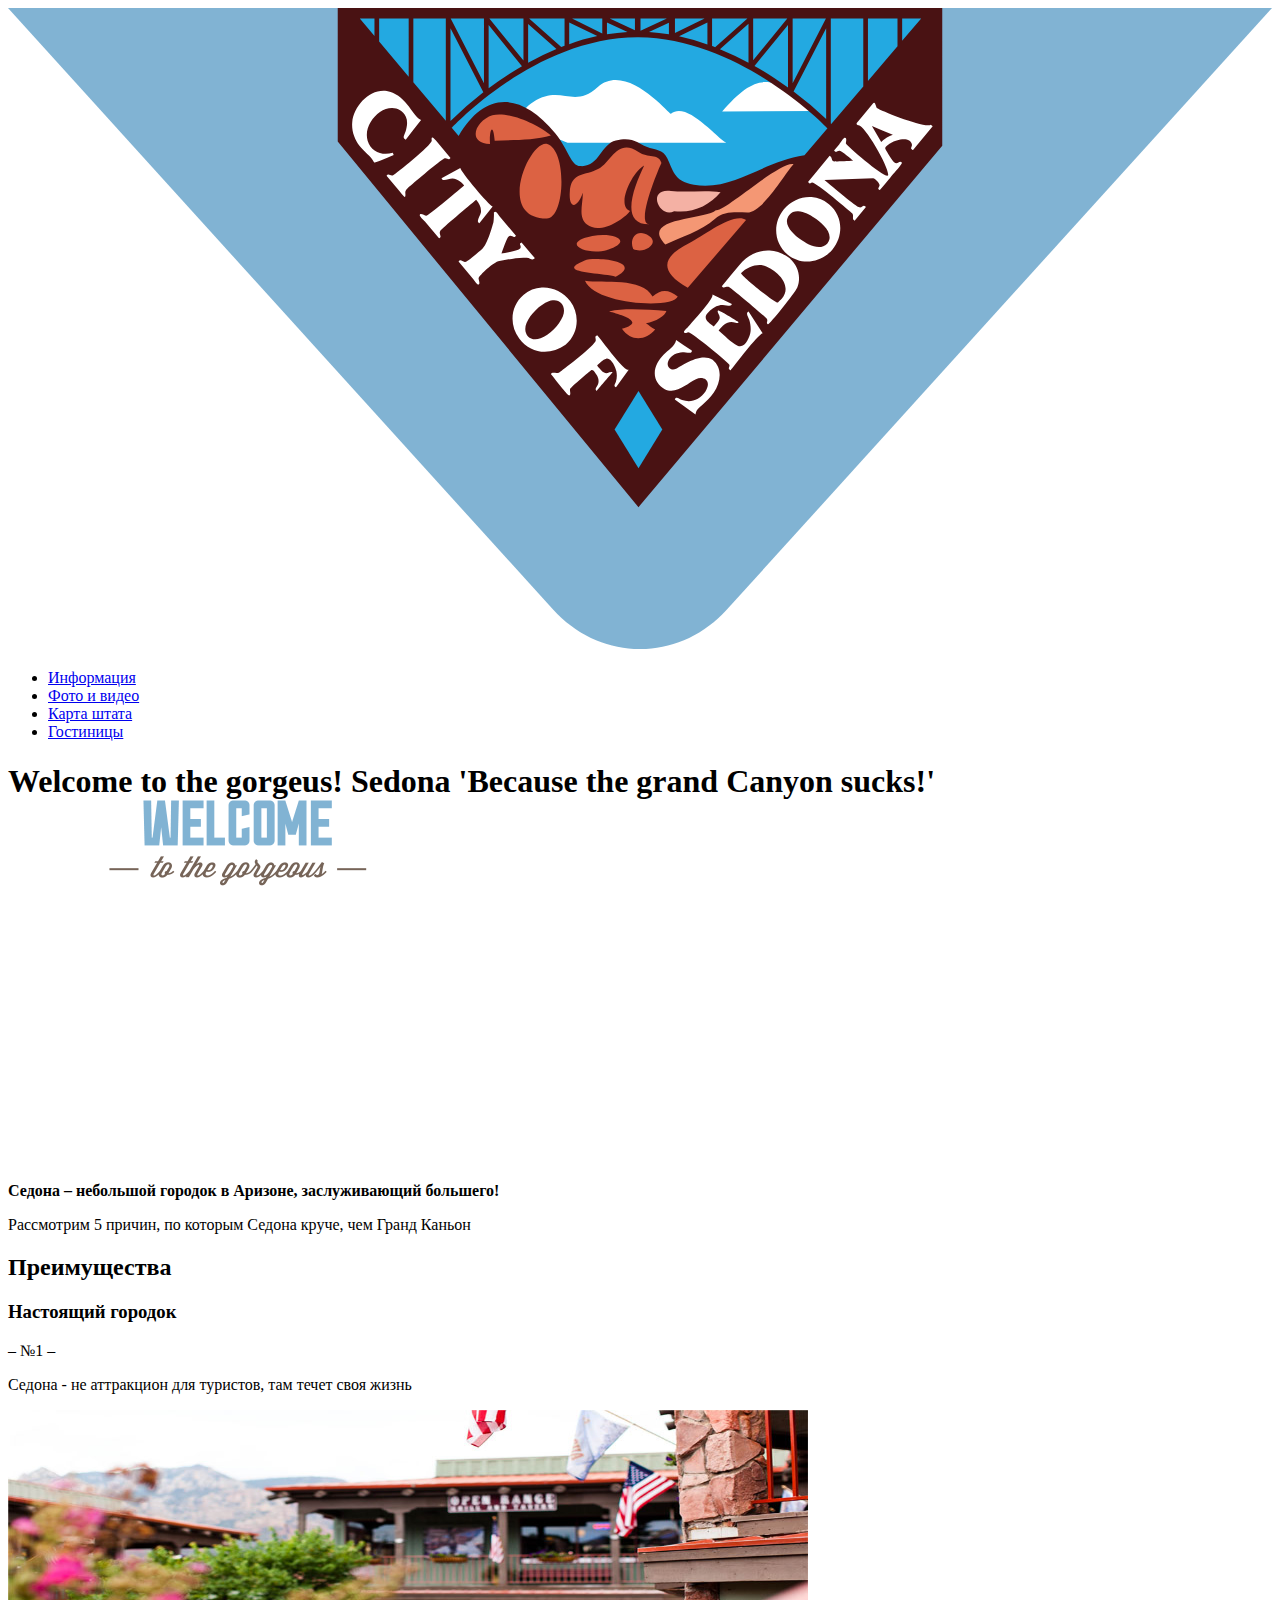
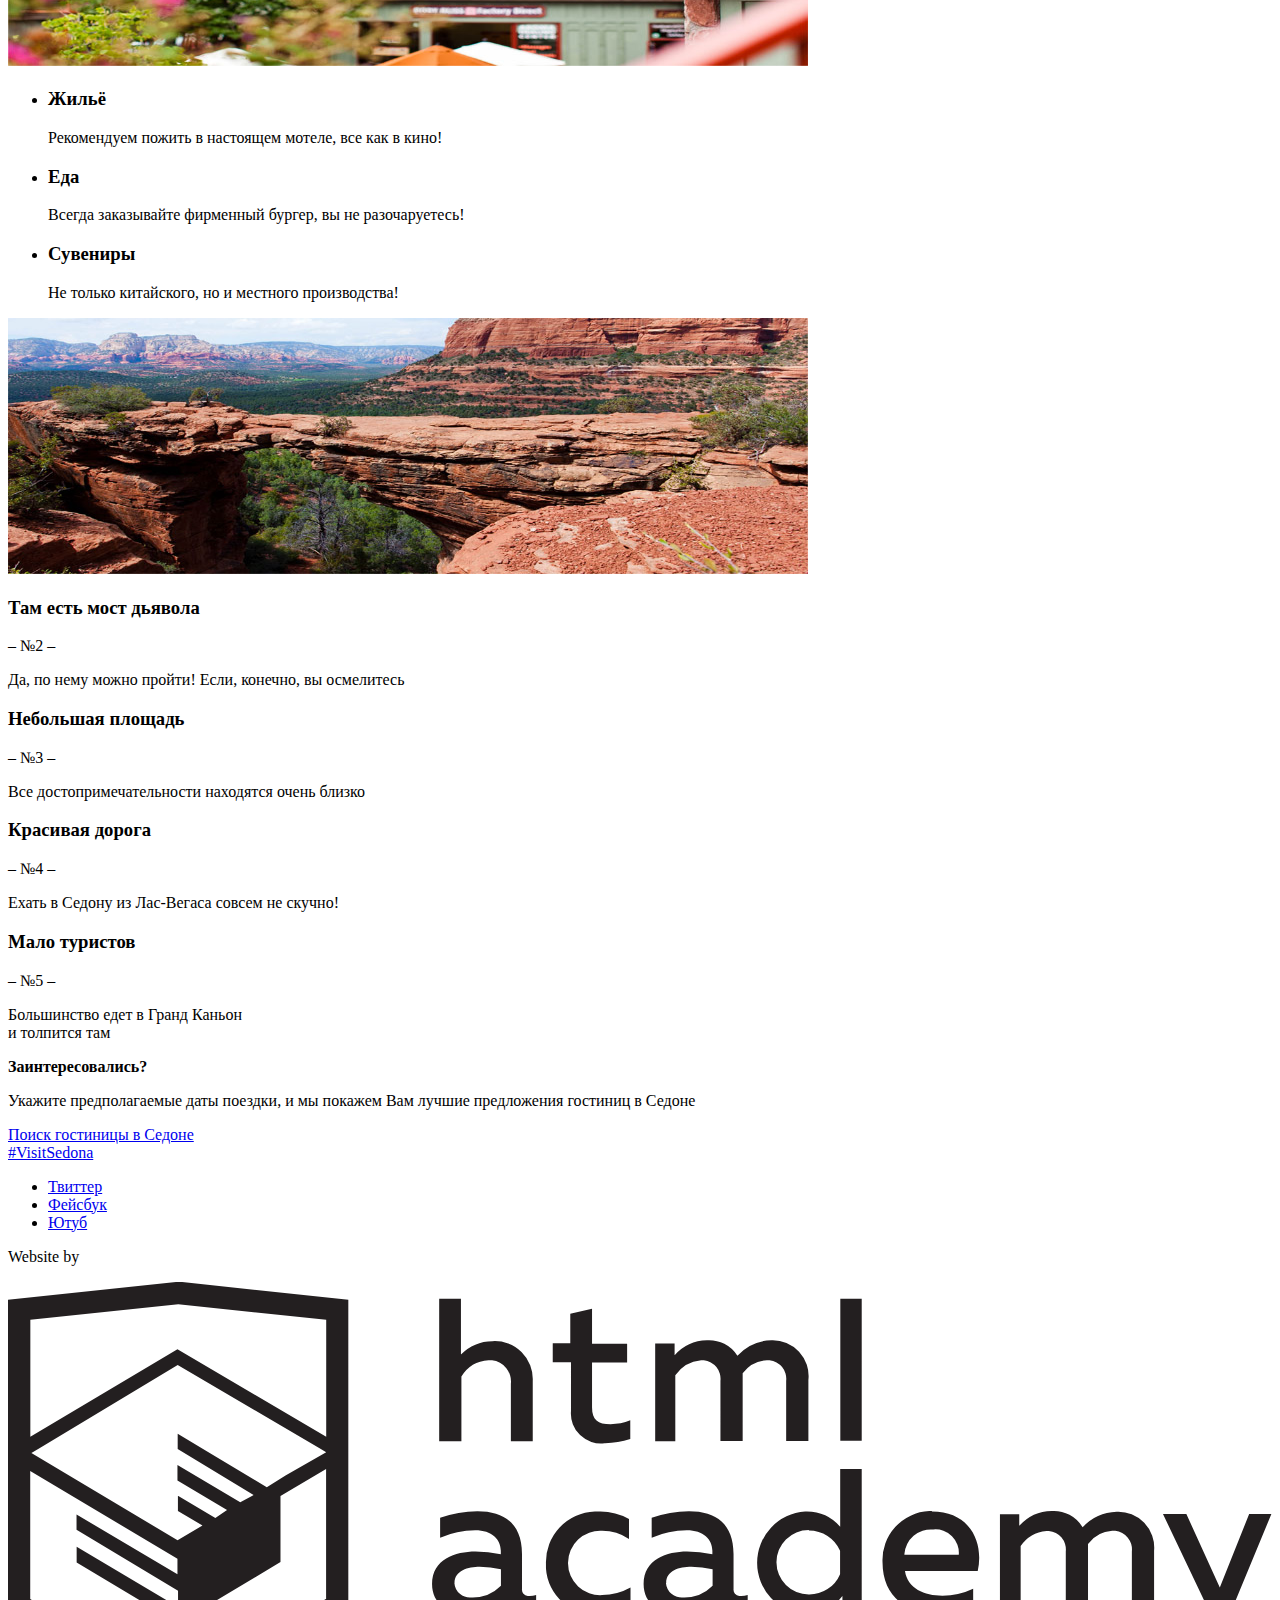
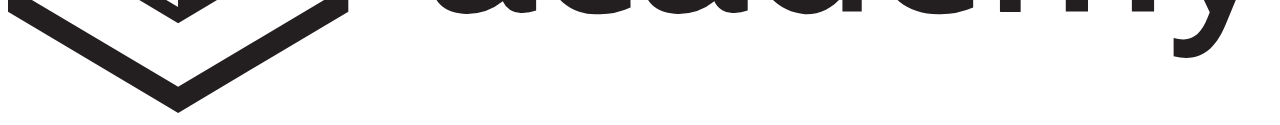
==== commit 34fdb8b2: "Удалил лишний img" ====
--- a/index.html
+++ b/index.html
@@ -8,7 +8,6 @@
 		<header class="page-header">
 	  		<nav class="main-navigation">
 		        <div class="logo">
-	        		<img src="img/logo-sedona.svg" width="138" height="70" alt="Логотип 'Sity of Sedona'">
 					<svg viewBox="0 0 138 70" xmlns="http://www.w3.org/2000/svg">
 						<path d="M138 0H0l59.51 65.68c5.22 5.761 13.76 5.761 18.98 0z" fill="#81b3d3"/>
 						<path d="M36.687.457l32.148 37.879 32.02-37.65z" fill="#23a9e1"/>
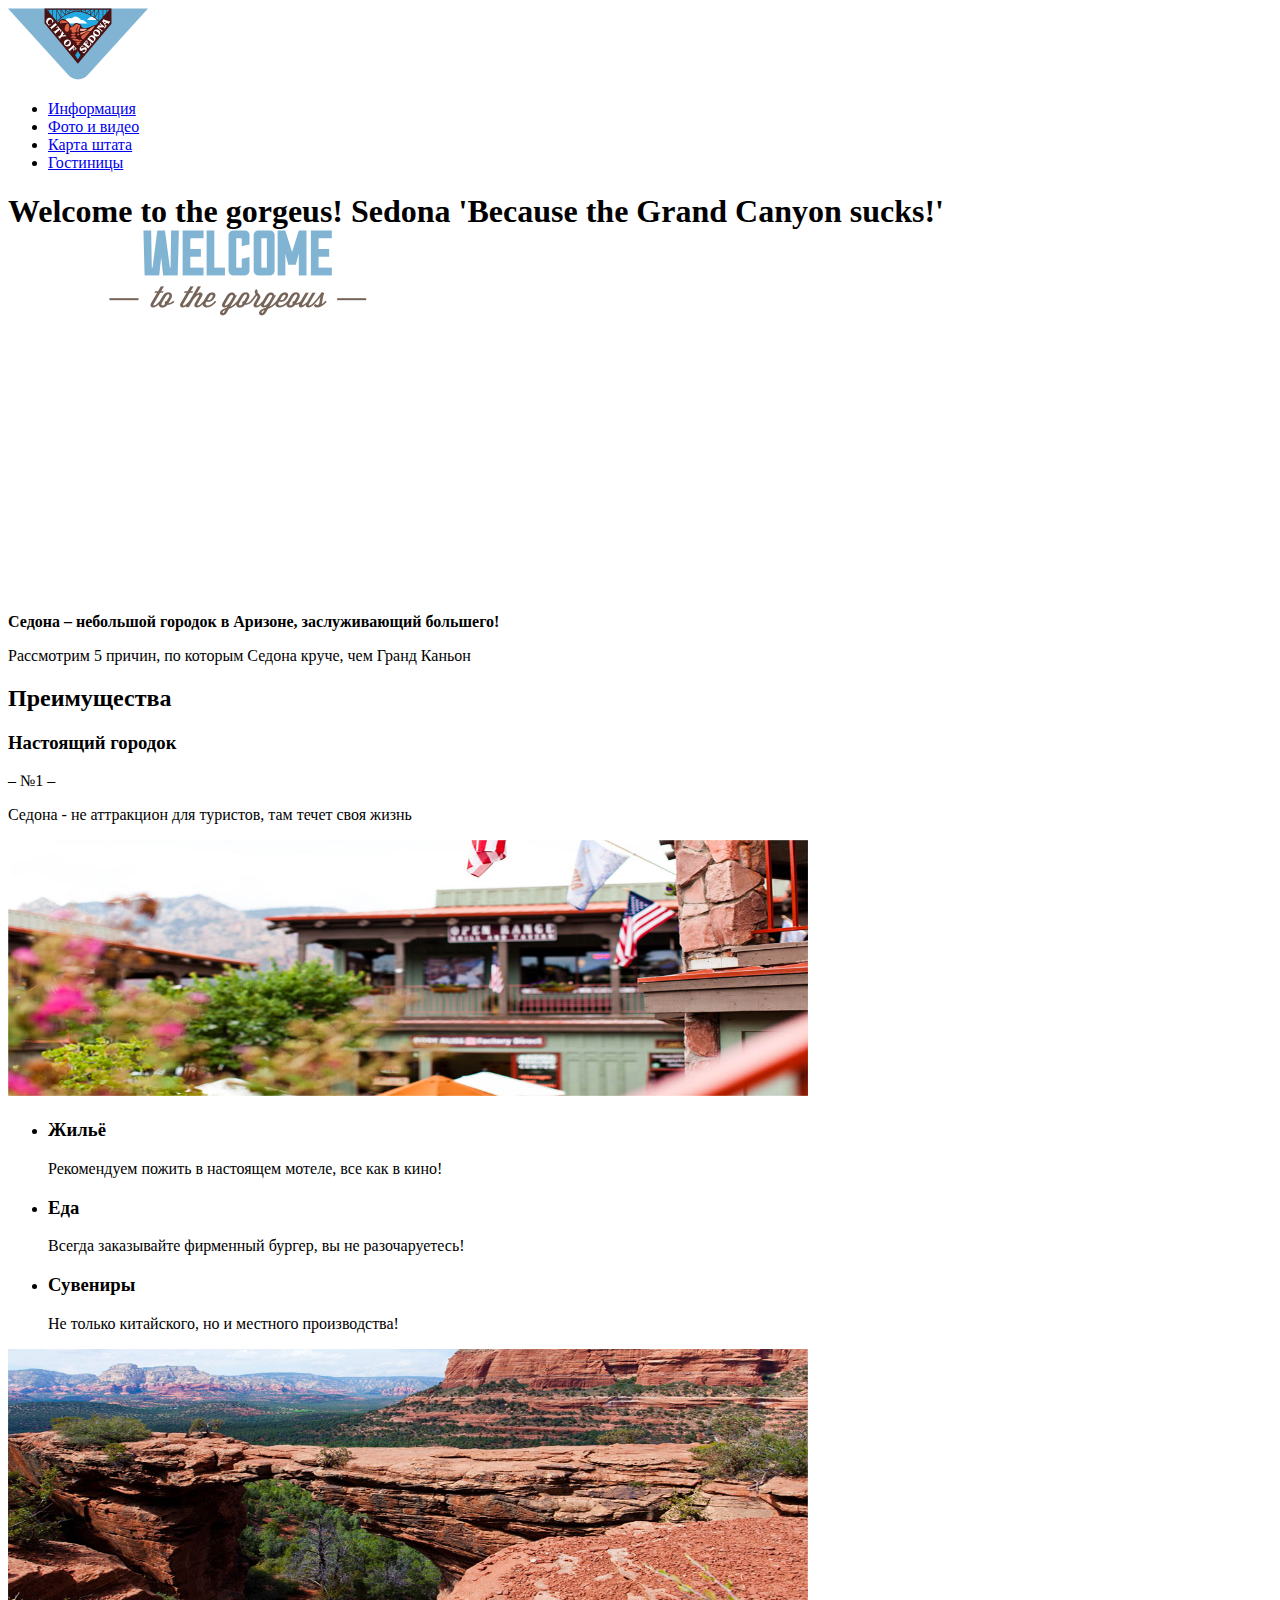
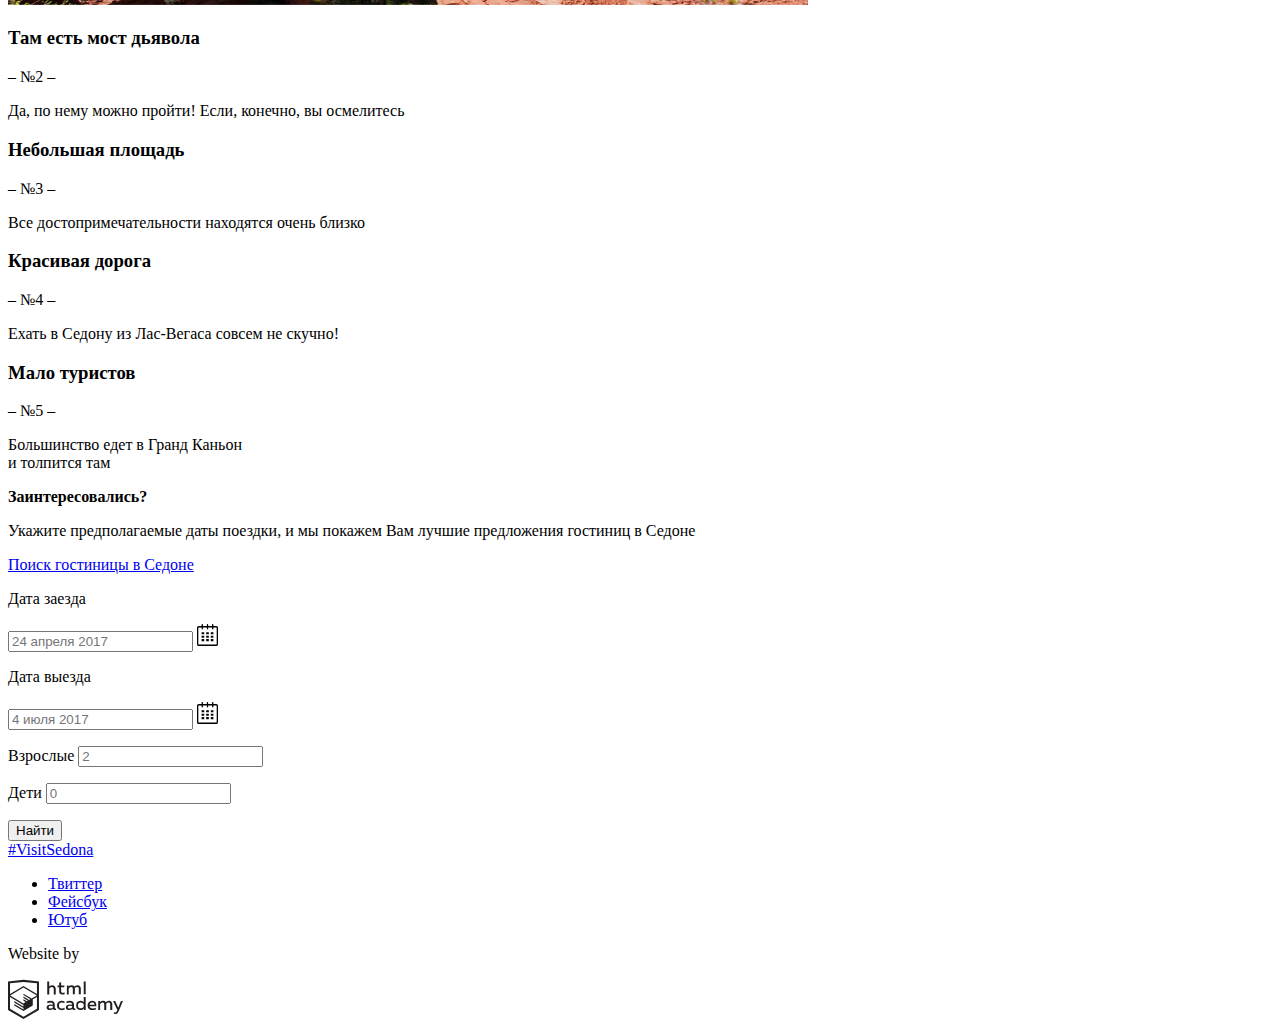
==== commit 22ba368f: "a11y" ====
--- a/index.html
+++ b/index.html
@@ -8,7 +8,7 @@
 		<header class="page-header">
 	  		<nav class="main-navigation">
 		        <div class="logo">
-					<svg viewBox="0 0 138 70" xmlns="http://www.w3.org/2000/svg">
+					<svg viewBox="0 0 138 70" xmlns="http://www.w3.org/2000/svg" width="140" height="72">
 						<path d="M138 0H0l59.51 65.68c5.22 5.761 13.76 5.761 18.98 0z" fill="#81b3d3"/>
 						<path d="M36.687.457l32.148 37.879 32.02-37.65z" fill="#23a9e1"/>
 						<path d="M61.1 14.719h17.32c-1.29-.8-4.355-4.582-6.043-3.176-.137.115-4.871-5.744-7.982-2.921-2.713 2.466-3.973-.323-7.048 1.63-3.505 2.318 2.026 3.684 3.753 4.467m26.73-3.478l-9.86.054c3.896-4.5 5.647-4.018 9.86-.054" fill="#fff"/>
@@ -31,7 +31,7 @@
 		<main>
 	    	<section class="advertisement">  		
 		        <h1>
-		        	<span class="visually-hidden">Welcome to the gorgeus! Sedona 'Because the grand Canyon sucks!'</span>
+		        	<span class="visually-hidden">Welcome to the gorgeus! Sedona 'Because the Grand Canyon sucks!'</span>
 		        	<img src="img/welcome.png" width="459" height="353" alt="Welcome to the gorgeus!<br> Sedona<br> 'Because the grand Canyon sucks!'">
 		        </h1>  		
 	    	</section>      	
@@ -99,7 +99,36 @@
 		      	<b>Заинтересовались?</b>
 		      	<p class="hotels-info">Укажите предполагаемые даты поездки, и мы покажем Вам лучшие предложения гостиниц в Седоне</p>
 		        <a href="#">Поиск гостиницы в Седоне</a>
-		        <!-- Здесь будет форма -->
+		        
+				<form action="https://echo.htmlacademy.ru" method="post">
+					<p class="date-of-arrival">
+						<label for="date-of-arrival">Дата заезда</label>
+						<div class="calendsr">
+							<input type="text" name="date-of-arrival" id="date-of-arrival" placeholder="24 апреля 2017">
+							<svg xmlns="http://www.w3.org/2000/svg" width="21" height="22" viewBox="0 0 21 22">
+								<path d="M19.251 2.025h-2.845V.648c0-.381-.294-.689-.656-.689-.363 0-.656.308-.656.689v1.377h-3.938V.648c0-.381-.294-.689-.655-.689-.363 0-.657.308-.657.689v1.377H5.906V.648c0-.381-.294-.689-.656-.689-.363 0-.657.308-.657.689v1.377H1.75C.784 2.025 0 2.847 0 3.862v16.302C0 21.179.784 22 1.75 22h17.501c.966 0 1.749-.821 1.749-1.836V3.862c0-1.015-.783-1.837-1.749-1.837zm.437 18.139a.448.448 0 0 1-.437.459H1.75a.45.45 0 0 1-.438-.459V3.862a.45.45 0 0 1 .438-.459h2.844v1.378c0 .381.294.689.657.689.362 0 .656-.308.656-.689V3.403h3.938v1.378c0 .381.294.689.657.689.361 0 .655-.308.655-.689V3.403h3.938v1.378c0 .381.293.689.656.689.362 0 .656-.308.656-.689V3.403h2.845c.241 0 .437.206.437.459v16.302z"/><path d="M4.594 8.225h2.625v2.066H4.594zM4.594 11.668h2.625v2.067H4.594zM4.594 15.112h2.625v2.066H4.594zM9.188 15.112h2.625v2.066H9.188zM9.188 11.668h2.625v2.067H9.188zM9.188 8.225h2.625v2.066H9.188zM13.781 15.112h2.625v2.066h-2.625zM13.781 11.668h2.625v2.067h-2.625zM13.781 8.225h2.625v2.066h-2.625z"/>
+							</svg>
+						</div>
+					</p>
+					<p class="date-of-departure">
+						<label for="date-of-departure">Дата выезда</label>
+						<div class="calendsr">
+							<input type="text" name="date-of-departure" id="date-of-departure" placeholder="4 июля 2017">
+							<svg xmlns="http://www.w3.org/2000/svg" width="21" height="22" viewBox="0 0 21 22">
+								<path d="M19.251 2.025h-2.845V.648c0-.381-.294-.689-.656-.689-.363 0-.656.308-.656.689v1.377h-3.938V.648c0-.381-.294-.689-.655-.689-.363 0-.657.308-.657.689v1.377H5.906V.648c0-.381-.294-.689-.656-.689-.363 0-.657.308-.657.689v1.377H1.75C.784 2.025 0 2.847 0 3.862v16.302C0 21.179.784 22 1.75 22h17.501c.966 0 1.749-.821 1.749-1.836V3.862c0-1.015-.783-1.837-1.749-1.837zm.437 18.139a.448.448 0 0 1-.437.459H1.75a.45.45 0 0 1-.438-.459V3.862a.45.45 0 0 1 .438-.459h2.844v1.378c0 .381.294.689.657.689.362 0 .656-.308.656-.689V3.403h3.938v1.378c0 .381.294.689.657.689.361 0 .655-.308.655-.689V3.403h3.938v1.378c0 .381.293.689.656.689.362 0 .656-.308.656-.689V3.403h2.845c.241 0 .437.206.437.459v16.302z"/><path d="M4.594 8.225h2.625v2.066H4.594zM4.594 11.668h2.625v2.067H4.594zM4.594 15.112h2.625v2.066H4.594zM9.188 15.112h2.625v2.066H9.188zM9.188 11.668h2.625v2.067H9.188zM9.188 8.225h2.625v2.066H9.188zM13.781 15.112h2.625v2.066h-2.625zM13.781 11.668h2.625v2.067h-2.625zM13.781 8.225h2.625v2.066h-2.625z"/>
+							</svg>
+						</div>
+					</p>
+					<p class="adults">
+						<label for="adults">Взрослые</label>
+						<input type="number" min="0" step="1" name="adults" id="adults" placeholder="2">
+					</p>
+					<p class="kids">
+						<label for="kids">Дети</label>
+						<input type="number" min="0" step="1" name="kids" id="kids" placeholder="0">
+					</p>
+					<button class="button" type="submit">Найти</button>
+				</form>
 	    	</section>
 	    </main>
 	    <footer class="main-footer">
@@ -112,10 +141,10 @@
 	    	<div class="footer-copyright">
 		        <p>Website by</p> 
 		        <a href="https://htmlacademy.ru">
-		        	<svg id="Layer_1" data-name="Layer 1" xmlns="http://www.w3.org/2000/svg" viewBox="0 0 108.08 36.85">
+		        	<svg id="Layer_1" data-name="Layer 1" xmlns="http://www.w3.org/2000/svg" viewBox="0 0 108.08 36.85"  width="115" height="41">
 		        		<title>logo-htmlacademy-small1</title>
 		        		<path d="M44.61,26.88a2,2,0,0,0,.55-0.1v1.33a3.25,3.25,0,0,1-1.18.21,1.67,1.67,0,0,1-1.67-1,4.84,4.84,0,0,1-3.14,1.08c-1.51,0-2.91-.83-2.91-2.55,0-2.13,2-2.79,3.71-2.79a11.08,11.08,0,0,1,2.17.25v-0.3c0-1-.76-1.77-2.19-1.77a7.42,7.42,0,0,0-3,.64v-1.7a10.21,10.21,0,0,1,3.19-.55c2.36,0,3.81,1.12,3.81,3.65v3a0.54,0.54,0,0,0,.49.59h0.17Zm-6.44-1.13A1.35,1.35,0,0,0,39.63,27h0.11a3.39,3.39,0,0,0,2.41-1V24.58a9.72,9.72,0,0,0-1.81-.21c-1,0-2.16.33-2.16,1.38h0Zm12.36-6.11a5,5,0,0,1,2.57.64V22a4.08,4.08,0,0,0-2.3-.7,2.75,2.75,0,1,0,0,5.49,5,5,0,0,0,2.43-.64v1.71a6.27,6.27,0,0,1-2.76.57A4.21,4.21,0,0,1,46,24.51q0-.21,0-0.41a4.32,4.32,0,0,1,4.18-4.46h0.38Zm12.17,7.24a2,2,0,0,0,.55-0.1v1.33a3.25,3.25,0,0,1-1.18.21,1.67,1.67,0,0,1-1.67-1,4.84,4.84,0,0,1-3.14,1.08c-1.51,0-2.91-.83-2.91-2.55,0-2.13,2-2.79,3.71-2.79a11.08,11.08,0,0,1,2.17.25v-0.3c0-1-.76-1.77-2.19-1.77a7.42,7.42,0,0,0-3,.64v-1.7a10.21,10.21,0,0,1,3.19-.55c2.36,0,3.81,1.12,3.81,3.65v3a0.54,0.54,0,0,0,.49.59h0.17Zm-6.44-1.13A1.35,1.35,0,0,0,57.73,27h0.11a3.39,3.39,0,0,0,2.41-1V24.58a9.72,9.72,0,0,0-1.81-.21c-1.06,0-2.16.33-2.16,1.38h0ZM73,16V28.2H71.35V26.88a3.88,3.88,0,0,1-3.19,1.54,4.4,4.4,0,0,1,0-8.78,3.81,3.81,0,0,1,3,1.3V16H73Zm-4.53,5.22a2.76,2.76,0,1,0,0,5.52A2.86,2.86,0,0,0,71.15,25V23A2.91,2.91,0,0,0,68.49,21.27ZM79,19.64c3.31,0,4.46,2.68,3.92,5.09H76.7c0.21,1.5,1.67,2.11,3.19,2.11a6.11,6.11,0,0,0,2.64-.59v1.6a7.14,7.14,0,0,1-3,.57C77,28.42,74.78,27,74.78,24a4.18,4.18,0,0,1,4-4.39H79Zm0.09,1.54a2.28,2.28,0,0,0-2.44,2.1v0.06H81.3A2,2,0,0,0,79.13,21.18Zm5.73,7V19.87h1.65v1a3.81,3.81,0,0,1,2.78-1.27A2.86,2.86,0,0,1,91.89,21a4.12,4.12,0,0,1,2.91-1.33A3.06,3.06,0,0,1,98,23V28.2h-1.9V23.05a1.59,1.59,0,0,0-1.42-1.75H94.42a2.8,2.8,0,0,0-2.07,1.12V28.2h-1.9V23.05A1.59,1.59,0,0,0,89,21.31H88.8a3,3,0,0,0-2.21,1.29v5.63H84.86Zm21.31-8.33h1.9l-3.91,9.46c-0.9,2.17-2.09,2.86-3.35,2.86a4.76,4.76,0,0,1-1.1-.14V30.46a2.86,2.86,0,0,0,.85.12c0.9,0,1.58-.64,2.07-1.9l0.17-.42-4-8.4h2l2.86,6.29ZM38.73,1.46V6.22a3.81,3.81,0,0,1,2.7-1.14,3.25,3.25,0,0,1,3.44,3.4v5.15H43V8.72a1.81,1.81,0,0,0-1.61-2h-0.3a2.93,2.93,0,0,0-2.32,1.39v5.52h-1.9V1.46h1.9ZM49.94,2.31v3h3V6.91h-3v3.81c0,1.1.5,1.46,1.58,1.46a4.49,4.49,0,0,0,1.69-.33v1.6A6.8,6.8,0,0,1,51,13.8a2.55,2.55,0,0,1-2.86-2.74V6.89H46.58V5.26h1.5V2.74Zm5.4,11.31V5.28H57v1A3.81,3.81,0,0,1,59.77,5a2.86,2.86,0,0,1,2.6,1.33A4.12,4.12,0,0,1,65.28,5,3.06,3.06,0,0,1,68.44,8.4v5.21h-1.9V8.46a1.59,1.59,0,0,0-1.42-1.75H64.89a2.8,2.8,0,0,0-2.07,1.12v5.78h-1.9V8.46A1.59,1.59,0,0,0,59.5,6.71H59.27A3,3,0,0,0,57.06,8v5.63H55.34ZM71.17,1.45H73V13.6H71.17V1.45ZM14.71,0H14.55L0,1.54V28.21l14.55,8.66,14.55-8.66V1.54Zm12.5,27.1L14.55,34.64,1.9,27.12V16.18l12.59,7.5V25L5.86,19.9v1.31l8.68,5.21v1.39L5.87,22.65V24l8.68,5.21,8.75-5.24V18.31L27.2,16V27.12Zm0-12.53-3.48,2-1.6,1L14.51,13v1.31L21,18.23H21l-0.14.09-1,.54-5.37-3.2V17l4.24,2.52-1,.67-3.2-1.9v1.31l2.1,1.24L14.5,22.1,2,14.65,14.51,7.11Zm0-1.32L14.49,5.76,1.91,13.25v-10L14.56,1.92,27.21,3.25v10h0Z" transform="translate(0 -0.02)" fill="#231f20"/>
-		        	</svg>
+		        	</svg> 
 		        </a>
 	    	</div>
 	    </footer>
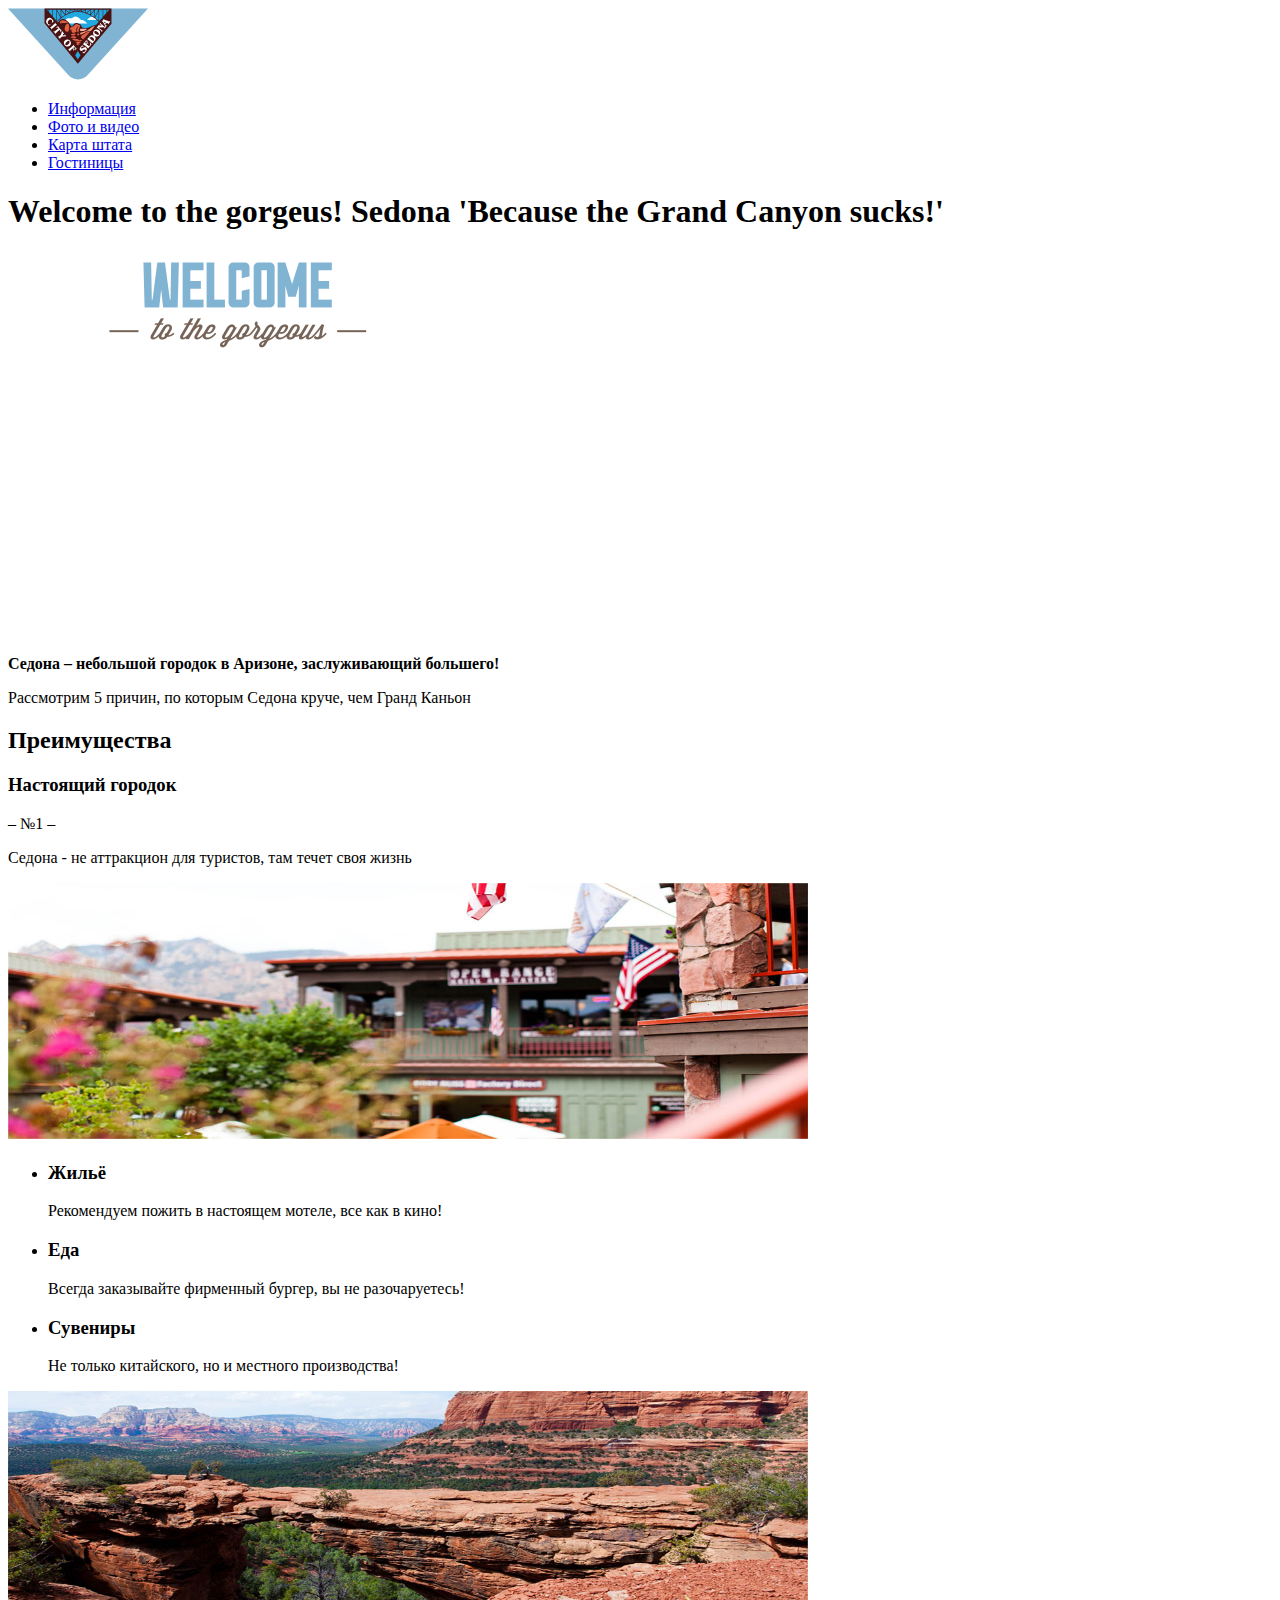
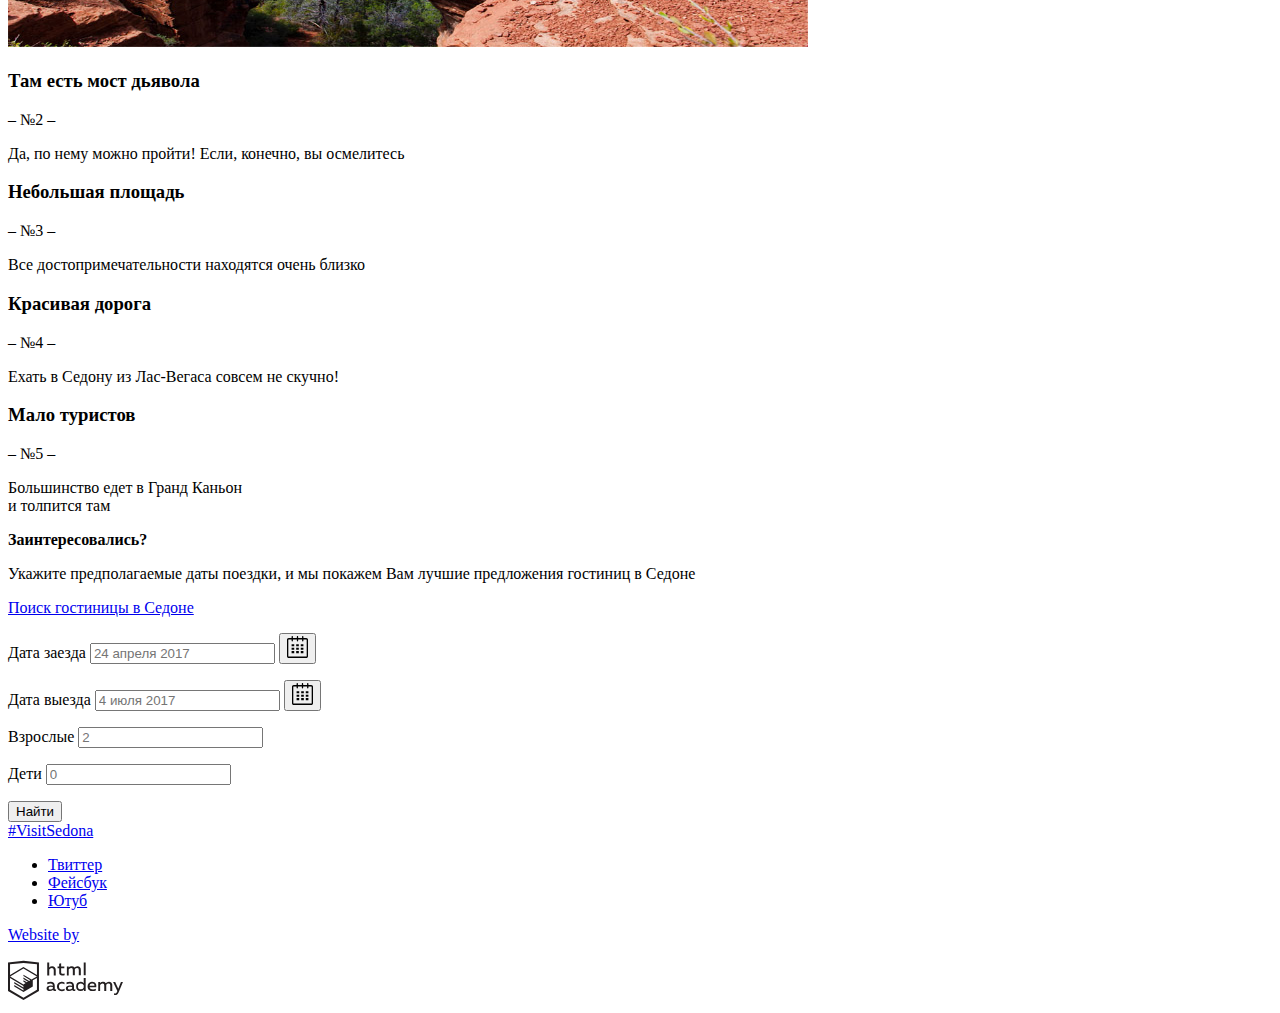
==== commit f069a259: "дополнения в разметке" ====
--- a/index.html
+++ b/index.html
@@ -3,6 +3,9 @@
 	<head>
 		<meta charset="utf-8">
 		<title>Sedona</title>
+		<link href="https://fonts.googleapis.com/css?family=PT+Sans:400,700&amp;subset=cyrillic" rel="stylesheet">
+		<link href="css/normalize.css" rel="stylesheet">
+		<link rel="stylesheet" href="css/css.css" type="text/css">
 	</head>
 	<body>
 		<header class="page-header">
@@ -32,7 +35,9 @@
 	    	<section class="advertisement">  		
 		        <h1>
 		        	<span class="visually-hidden">Welcome to the gorgeus! Sedona 'Because the Grand Canyon sucks!'</span>
-		        	<img src="img/welcome.png" width="459" height="353" alt="Welcome to the gorgeus!<br> Sedona<br> 'Because the grand Canyon sucks!'">
+		        	<p class="center-img">
+		        		<img src="img/welcome.png" width="459" height="353" alt="Welcome to the gorgeus!<br> Sedona<br> 'Because the grand Canyon sucks!'">
+		        	</p>
 		        </h1>  		
 	    	</section>      	
 	    	<section class="appeal">
@@ -41,8 +46,8 @@
 			</section>
 			<section class="features-list">
 				<h2 class="visually-hidden">Преимущества</h2>
-				<div class="feature-item">      	
-					<div>
+				<div class="feature-item-blog-1">      	
+					<div class="feature-item">
 			            <h3>Настоящий городок</h3>
 			            <p>&ndash;  №1  &ndash;</p>
 			            <p>Седона - не аттракцион для туристов, там течет своя жизнь</p>
@@ -54,97 +59,103 @@
 	    	</section>
 	    	<section class="services">
 		      	<ul class="service-item">
-		      		<li>    			
+		      		<li class="house">  			
 		      			<h3>Жильё</h3>
 		      			<p>Рекомендуем пожить в настоящем мотеле, все как в кино!</p>
 		      		</li>
-		      		<li>
+		      		<li class="food">
 		      			<h3>Еда</h3>
 		      			<p>Всегда заказывайте фирменный бургер, вы не разочаруетесь!</p>
 		      		</li>
-		      		<li>    			
+		      		<li class="souvenirs">    			
 		      			<h3>Сувениры</h3>
 		      			<p>Не только китайского, но и местного производства!</p>
 		      		</li>
 		      	</ul>
 	    	</section>
 	    	<section class="features-list">
-	        	<div class="feature-item">
+	        	<div class="feature-item-blog-1">
 	        		<div>
 	            		<img src="img/The-Devil's-Bridge.jpg" width="800" height="256" alt="Мост дьявола">
 	        		</div>
-		        	<div>
+		        	<div class="feature-item">
 			          	<h3>Там есть мост дьявола</h3>
 			          	<p>&ndash;  №2  &ndash;</p>
 			          	<p>Да, по нему можно пройти! Если, конечно, вы осмелитесь</p>
 		        	</div>          
 	        	</div>
-	        	<div class="feature-item">
-			        <h3>Небольшая площадь</h3>
-			        <p>&ndash;  №3  &ndash;</p>
-			        <p>Все достопримечательности находятся очень близко</p>
-	        	</div>
-	        	<div class="feature-item">
-			        <h3>Красивая дорога</h3>
-			        <p>&ndash;  №4  &ndash;</p>
-			        <p>Ехать в Седону из Лас-Вегаса совсем не скучно!</p>
-	        	</div>
-	        	<div class="feature-item">
-			        <h3>Мало туристов</h3>
-			        <p>&ndash;  №5  &ndash;</p>
-			        <p>Большинство едет в Гранд Каньон<br> и толпится там</p>
-	        	</div>        
+	        </section>
+	        <section class="features-list">
+	        	<div  class="feature-item-blog-2">
+		        	<div class="feature-item">
+				        <h3>Небольшая площадь</h3>
+				        <p>&ndash;  №3  &ndash;</p>
+				        <p>Все достопримечательности находятся очень близко</p>
+		        	</div>
+		        	<div class="feature-item">
+				        <h3>Красивая дорога</h3>
+				        <p>&ndash;  №4  &ndash;</p>
+				        <p>Ехать в Седону из Лас-Вегаса совсем не скучно!</p>
+		        	</div>
+		        	<div class="feature-item">
+				        <h3>Мало туристов</h3>
+				        <p>&ndash;  №5  &ndash;</p>
+				        <p>Большинство едет в Гранд Каньон<br> и толпится там</p>
+		        	</div>
+		        </div>      
 	    	</section>
-	    	<section class="hotel search">
+	    	<section class="hotel-search">
 		      	<b>Заинтересовались?</b>
 		      	<p class="hotels-info">Укажите предполагаемые даты поездки, и мы покажем Вам лучшие предложения гостиниц в Седоне</p>
 		        <a href="#">Поиск гостиницы в Седоне</a>
 		        
 				<form action="https://echo.htmlacademy.ru" method="post">
-					<p class="date-of-arrival">
+					<p class="data-item">
 						<label for="date-of-arrival">Дата заезда</label>
-						<div class="calendsr">
-							<input type="text" name="date-of-arrival" id="date-of-arrival" placeholder="24 апреля 2017">
+						<input type="text" name="date-of-arrival" id="date-of-arrival" placeholder="24 апреля 2017">
+						<button class="calendsr-icon" type="button">
 							<svg xmlns="http://www.w3.org/2000/svg" width="21" height="22" viewBox="0 0 21 22">
 								<path d="M19.251 2.025h-2.845V.648c0-.381-.294-.689-.656-.689-.363 0-.656.308-.656.689v1.377h-3.938V.648c0-.381-.294-.689-.655-.689-.363 0-.657.308-.657.689v1.377H5.906V.648c0-.381-.294-.689-.656-.689-.363 0-.657.308-.657.689v1.377H1.75C.784 2.025 0 2.847 0 3.862v16.302C0 21.179.784 22 1.75 22h17.501c.966 0 1.749-.821 1.749-1.836V3.862c0-1.015-.783-1.837-1.749-1.837zm.437 18.139a.448.448 0 0 1-.437.459H1.75a.45.45 0 0 1-.438-.459V3.862a.45.45 0 0 1 .438-.459h2.844v1.378c0 .381.294.689.657.689.362 0 .656-.308.656-.689V3.403h3.938v1.378c0 .381.294.689.657.689.361 0 .655-.308.655-.689V3.403h3.938v1.378c0 .381.293.689.656.689.362 0 .656-.308.656-.689V3.403h2.845c.241 0 .437.206.437.459v16.302z"/><path d="M4.594 8.225h2.625v2.066H4.594zM4.594 11.668h2.625v2.067H4.594zM4.594 15.112h2.625v2.066H4.594zM9.188 15.112h2.625v2.066H9.188zM9.188 11.668h2.625v2.067H9.188zM9.188 8.225h2.625v2.066H9.188zM13.781 15.112h2.625v2.066h-2.625zM13.781 11.668h2.625v2.067h-2.625zM13.781 8.225h2.625v2.066h-2.625z"/>
 							</svg>
-						</div>
+						</button>
 					</p>
-					<p class="date-of-departure">
+					<p class="data-item">
 						<label for="date-of-departure">Дата выезда</label>
-						<div class="calendsr">
-							<input type="text" name="date-of-departure" id="date-of-departure" placeholder="4 июля 2017">
+						<input type="text" name="date-of-departure" id="date-of-departure" placeholder="4 июля 2017">
+						<button class="calendsr-icon" type="button">
 							<svg xmlns="http://www.w3.org/2000/svg" width="21" height="22" viewBox="0 0 21 22">
 								<path d="M19.251 2.025h-2.845V.648c0-.381-.294-.689-.656-.689-.363 0-.656.308-.656.689v1.377h-3.938V.648c0-.381-.294-.689-.655-.689-.363 0-.657.308-.657.689v1.377H5.906V.648c0-.381-.294-.689-.656-.689-.363 0-.657.308-.657.689v1.377H1.75C.784 2.025 0 2.847 0 3.862v16.302C0 21.179.784 22 1.75 22h17.501c.966 0 1.749-.821 1.749-1.836V3.862c0-1.015-.783-1.837-1.749-1.837zm.437 18.139a.448.448 0 0 1-.437.459H1.75a.45.45 0 0 1-.438-.459V3.862a.45.45 0 0 1 .438-.459h2.844v1.378c0 .381.294.689.657.689.362 0 .656-.308.656-.689V3.403h3.938v1.378c0 .381.294.689.657.689.361 0 .655-.308.655-.689V3.403h3.938v1.378c0 .381.293.689.656.689.362 0 .656-.308.656-.689V3.403h2.845c.241 0 .437.206.437.459v16.302z"/><path d="M4.594 8.225h2.625v2.066H4.594zM4.594 11.668h2.625v2.067H4.594zM4.594 15.112h2.625v2.066H4.594zM9.188 15.112h2.625v2.066H9.188zM9.188 11.668h2.625v2.067H9.188zM9.188 8.225h2.625v2.066H9.188zM13.781 15.112h2.625v2.066h-2.625zM13.781 11.668h2.625v2.067h-2.625zM13.781 8.225h2.625v2.066h-2.625z"/>
 							</svg>
-						</div>
+						</button>
 					</p>
-					<p class="adults">
+					<p class="data-item">
 						<label for="adults">Взрослые</label>
 						<input type="number" min="0" step="1" name="adults" id="adults" placeholder="2">
 					</p>
-					<p class="kids">
+					<p class="data-item">
 						<label for="kids">Дети</label>
 						<input type="number" min="0" step="1" name="kids" id="kids" placeholder="0">
 					</p>
-					<button class="button" type="submit">Найти</button>
+					<button class="button" type="button">Найти</button>
 				</form>
 	    	</section>
 	    </main>
 	    <footer class="main-footer">
-	    	<a href="#">#VisitSedona</a>     	        
+	    	<a href="#" class="VisitSedona">#VisitSedona</a>     	        
 	    	<ul>
 		        <li><a class="social-button" href="#">Твиттер</a></li>
 		        <li><a class="social-button" href="#">Фейсбук</a></li>
 		        <li><a class="social-button" href="#">Ютуб</a></li>
 	    	</ul>
 	    	<div class="footer-copyright">
-		        <p>Website by</p> 
 		        <a href="https://htmlacademy.ru">
-		        	<svg id="Layer_1" data-name="Layer 1" xmlns="http://www.w3.org/2000/svg" viewBox="0 0 108.08 36.85"  width="115" height="41">
-		        		<title>logo-htmlacademy-small1</title>
-		        		<path d="M44.61,26.88a2,2,0,0,0,.55-0.1v1.33a3.25,3.25,0,0,1-1.18.21,1.67,1.67,0,0,1-1.67-1,4.84,4.84,0,0,1-3.14,1.08c-1.51,0-2.91-.83-2.91-2.55,0-2.13,2-2.79,3.71-2.79a11.08,11.08,0,0,1,2.17.25v-0.3c0-1-.76-1.77-2.19-1.77a7.42,7.42,0,0,0-3,.64v-1.7a10.21,10.21,0,0,1,3.19-.55c2.36,0,3.81,1.12,3.81,3.65v3a0.54,0.54,0,0,0,.49.59h0.17Zm-6.44-1.13A1.35,1.35,0,0,0,39.63,27h0.11a3.39,3.39,0,0,0,2.41-1V24.58a9.72,9.72,0,0,0-1.81-.21c-1,0-2.16.33-2.16,1.38h0Zm12.36-6.11a5,5,0,0,1,2.57.64V22a4.08,4.08,0,0,0-2.3-.7,2.75,2.75,0,1,0,0,5.49,5,5,0,0,0,2.43-.64v1.71a6.27,6.27,0,0,1-2.76.57A4.21,4.21,0,0,1,46,24.51q0-.21,0-0.41a4.32,4.32,0,0,1,4.18-4.46h0.38Zm12.17,7.24a2,2,0,0,0,.55-0.1v1.33a3.25,3.25,0,0,1-1.18.21,1.67,1.67,0,0,1-1.67-1,4.84,4.84,0,0,1-3.14,1.08c-1.51,0-2.91-.83-2.91-2.55,0-2.13,2-2.79,3.71-2.79a11.08,11.08,0,0,1,2.17.25v-0.3c0-1-.76-1.77-2.19-1.77a7.42,7.42,0,0,0-3,.64v-1.7a10.21,10.21,0,0,1,3.19-.55c2.36,0,3.81,1.12,3.81,3.65v3a0.54,0.54,0,0,0,.49.59h0.17Zm-6.44-1.13A1.35,1.35,0,0,0,57.73,27h0.11a3.39,3.39,0,0,0,2.41-1V24.58a9.72,9.72,0,0,0-1.81-.21c-1.06,0-2.16.33-2.16,1.38h0ZM73,16V28.2H71.35V26.88a3.88,3.88,0,0,1-3.19,1.54,4.4,4.4,0,0,1,0-8.78,3.81,3.81,0,0,1,3,1.3V16H73Zm-4.53,5.22a2.76,2.76,0,1,0,0,5.52A2.86,2.86,0,0,0,71.15,25V23A2.91,2.91,0,0,0,68.49,21.27ZM79,19.64c3.31,0,4.46,2.68,3.92,5.09H76.7c0.21,1.5,1.67,2.11,3.19,2.11a6.11,6.11,0,0,0,2.64-.59v1.6a7.14,7.14,0,0,1-3,.57C77,28.42,74.78,27,74.78,24a4.18,4.18,0,0,1,4-4.39H79Zm0.09,1.54a2.28,2.28,0,0,0-2.44,2.1v0.06H81.3A2,2,0,0,0,79.13,21.18Zm5.73,7V19.87h1.65v1a3.81,3.81,0,0,1,2.78-1.27A2.86,2.86,0,0,1,91.89,21a4.12,4.12,0,0,1,2.91-1.33A3.06,3.06,0,0,1,98,23V28.2h-1.9V23.05a1.59,1.59,0,0,0-1.42-1.75H94.42a2.8,2.8,0,0,0-2.07,1.12V28.2h-1.9V23.05A1.59,1.59,0,0,0,89,21.31H88.8a3,3,0,0,0-2.21,1.29v5.63H84.86Zm21.31-8.33h1.9l-3.91,9.46c-0.9,2.17-2.09,2.86-3.35,2.86a4.76,4.76,0,0,1-1.1-.14V30.46a2.86,2.86,0,0,0,.85.12c0.9,0,1.58-.64,2.07-1.9l0.17-.42-4-8.4h2l2.86,6.29ZM38.73,1.46V6.22a3.81,3.81,0,0,1,2.7-1.14,3.25,3.25,0,0,1,3.44,3.4v5.15H43V8.72a1.81,1.81,0,0,0-1.61-2h-0.3a2.93,2.93,0,0,0-2.32,1.39v5.52h-1.9V1.46h1.9ZM49.94,2.31v3h3V6.91h-3v3.81c0,1.1.5,1.46,1.58,1.46a4.49,4.49,0,0,0,1.69-.33v1.6A6.8,6.8,0,0,1,51,13.8a2.55,2.55,0,0,1-2.86-2.74V6.89H46.58V5.26h1.5V2.74Zm5.4,11.31V5.28H57v1A3.81,3.81,0,0,1,59.77,5a2.86,2.86,0,0,1,2.6,1.33A4.12,4.12,0,0,1,65.28,5,3.06,3.06,0,0,1,68.44,8.4v5.21h-1.9V8.46a1.59,1.59,0,0,0-1.42-1.75H64.89a2.8,2.8,0,0,0-2.07,1.12v5.78h-1.9V8.46A1.59,1.59,0,0,0,59.5,6.71H59.27A3,3,0,0,0,57.06,8v5.63H55.34ZM71.17,1.45H73V13.6H71.17V1.45ZM14.71,0H14.55L0,1.54V28.21l14.55,8.66,14.55-8.66V1.54Zm12.5,27.1L14.55,34.64,1.9,27.12V16.18l12.59,7.5V25L5.86,19.9v1.31l8.68,5.21v1.39L5.87,22.65V24l8.68,5.21,8.75-5.24V18.31L27.2,16V27.12Zm0-12.53-3.48,2-1.6,1L14.51,13v1.31L21,18.23H21l-0.14.09-1,.54-5.37-3.2V17l4.24,2.52-1,.67-3.2-1.9v1.31l2.1,1.24L14.5,22.1,2,14.65,14.51,7.11Zm0-1.32L14.49,5.76,1.91,13.25v-10L14.56,1.92,27.21,3.25v10h0Z" transform="translate(0 -0.02)" fill="#231f20"/>
-		        	</svg> 
+		        	<label>
+		        		<p>Website by</p>
+			        	<svg id="Layer_1" data-name="Layer 1" xmlns="http://www.w3.org/2000/svg" viewBox="0 0 108.08 36.85"  width="115" height="41">
+			        		<title>logo-htmlacademy-small1</title>
+			        		<path d="M44.61,26.88a2,2,0,0,0,.55-0.1v1.33a3.25,3.25,0,0,1-1.18.21,1.67,1.67,0,0,1-1.67-1,4.84,4.84,0,0,1-3.14,1.08c-1.51,0-2.91-.83-2.91-2.55,0-2.13,2-2.79,3.71-2.79a11.08,11.08,0,0,1,2.17.25v-0.3c0-1-.76-1.77-2.19-1.77a7.42,7.42,0,0,0-3,.64v-1.7a10.21,10.21,0,0,1,3.19-.55c2.36,0,3.81,1.12,3.81,3.65v3a0.54,0.54,0,0,0,.49.59h0.17Zm-6.44-1.13A1.35,1.35,0,0,0,39.63,27h0.11a3.39,3.39,0,0,0,2.41-1V24.58a9.72,9.72,0,0,0-1.81-.21c-1,0-2.16.33-2.16,1.38h0Zm12.36-6.11a5,5,0,0,1,2.57.64V22a4.08,4.08,0,0,0-2.3-.7,2.75,2.75,0,1,0,0,5.49,5,5,0,0,0,2.43-.64v1.71a6.27,6.27,0,0,1-2.76.57A4.21,4.21,0,0,1,46,24.51q0-.21,0-0.41a4.32,4.32,0,0,1,4.18-4.46h0.38Zm12.17,7.24a2,2,0,0,0,.55-0.1v1.33a3.25,3.25,0,0,1-1.18.21,1.67,1.67,0,0,1-1.67-1,4.84,4.84,0,0,1-3.14,1.08c-1.51,0-2.91-.83-2.91-2.55,0-2.13,2-2.79,3.71-2.79a11.08,11.08,0,0,1,2.17.25v-0.3c0-1-.76-1.77-2.19-1.77a7.42,7.42,0,0,0-3,.64v-1.7a10.21,10.21,0,0,1,3.19-.55c2.36,0,3.81,1.12,3.81,3.65v3a0.54,0.54,0,0,0,.49.59h0.17Zm-6.44-1.13A1.35,1.35,0,0,0,57.73,27h0.11a3.39,3.39,0,0,0,2.41-1V24.58a9.72,9.72,0,0,0-1.81-.21c-1.06,0-2.16.33-2.16,1.38h0ZM73,16V28.2H71.35V26.88a3.88,3.88,0,0,1-3.19,1.54,4.4,4.4,0,0,1,0-8.78,3.81,3.81,0,0,1,3,1.3V16H73Zm-4.53,5.22a2.76,2.76,0,1,0,0,5.52A2.86,2.86,0,0,0,71.15,25V23A2.91,2.91,0,0,0,68.49,21.27ZM79,19.64c3.31,0,4.46,2.68,3.92,5.09H76.7c0.21,1.5,1.67,2.11,3.19,2.11a6.11,6.11,0,0,0,2.64-.59v1.6a7.14,7.14,0,0,1-3,.57C77,28.42,74.78,27,74.78,24a4.18,4.18,0,0,1,4-4.39H79Zm0.09,1.54a2.28,2.28,0,0,0-2.44,2.1v0.06H81.3A2,2,0,0,0,79.13,21.18Zm5.73,7V19.87h1.65v1a3.81,3.81,0,0,1,2.78-1.27A2.86,2.86,0,0,1,91.89,21a4.12,4.12,0,0,1,2.91-1.33A3.06,3.06,0,0,1,98,23V28.2h-1.9V23.05a1.59,1.59,0,0,0-1.42-1.75H94.42a2.8,2.8,0,0,0-2.07,1.12V28.2h-1.9V23.05A1.59,1.59,0,0,0,89,21.31H88.8a3,3,0,0,0-2.21,1.29v5.63H84.86Zm21.31-8.33h1.9l-3.91,9.46c-0.9,2.17-2.09,2.86-3.35,2.86a4.76,4.76,0,0,1-1.1-.14V30.46a2.86,2.86,0,0,0,.85.12c0.9,0,1.58-.64,2.07-1.9l0.17-.42-4-8.4h2l2.86,6.29ZM38.73,1.46V6.22a3.81,3.81,0,0,1,2.7-1.14,3.25,3.25,0,0,1,3.44,3.4v5.15H43V8.72a1.81,1.81,0,0,0-1.61-2h-0.3a2.93,2.93,0,0,0-2.32,1.39v5.52h-1.9V1.46h1.9ZM49.94,2.31v3h3V6.91h-3v3.81c0,1.1.5,1.46,1.58,1.46a4.49,4.49,0,0,0,1.69-.33v1.6A6.8,6.8,0,0,1,51,13.8a2.55,2.55,0,0,1-2.86-2.74V6.89H46.58V5.26h1.5V2.74Zm5.4,11.31V5.28H57v1A3.81,3.81,0,0,1,59.77,5a2.86,2.86,0,0,1,2.6,1.33A4.12,4.12,0,0,1,65.28,5,3.06,3.06,0,0,1,68.44,8.4v5.21h-1.9V8.46a1.59,1.59,0,0,0-1.42-1.75H64.89a2.8,2.8,0,0,0-2.07,1.12v5.78h-1.9V8.46A1.59,1.59,0,0,0,59.5,6.71H59.27A3,3,0,0,0,57.06,8v5.63H55.34ZM71.17,1.45H73V13.6H71.17V1.45ZM14.71,0H14.55L0,1.54V28.21l14.55,8.66,14.55-8.66V1.54Zm12.5,27.1L14.55,34.64,1.9,27.12V16.18l12.59,7.5V25L5.86,19.9v1.31l8.68,5.21v1.39L5.87,22.65V24l8.68,5.21,8.75-5.24V18.31L27.2,16V27.12Zm0-12.53-3.48,2-1.6,1L14.51,13v1.31L21,18.23H21l-0.14.09-1,.54-5.37-3.2V17l4.24,2.52-1,.67-3.2-1.9v1.31l2.1,1.24L14.5,22.1,2,14.65,14.51,7.11Zm0-1.32L14.49,5.76,1.91,13.25v-10L14.56,1.92,27.21,3.25v10h0Z" transform="translate(0 -0.02)" fill="#231f20"/>
+			        	</svg>
+			        </label>
 		        </a>
 	    	</div>
 	    </footer>
